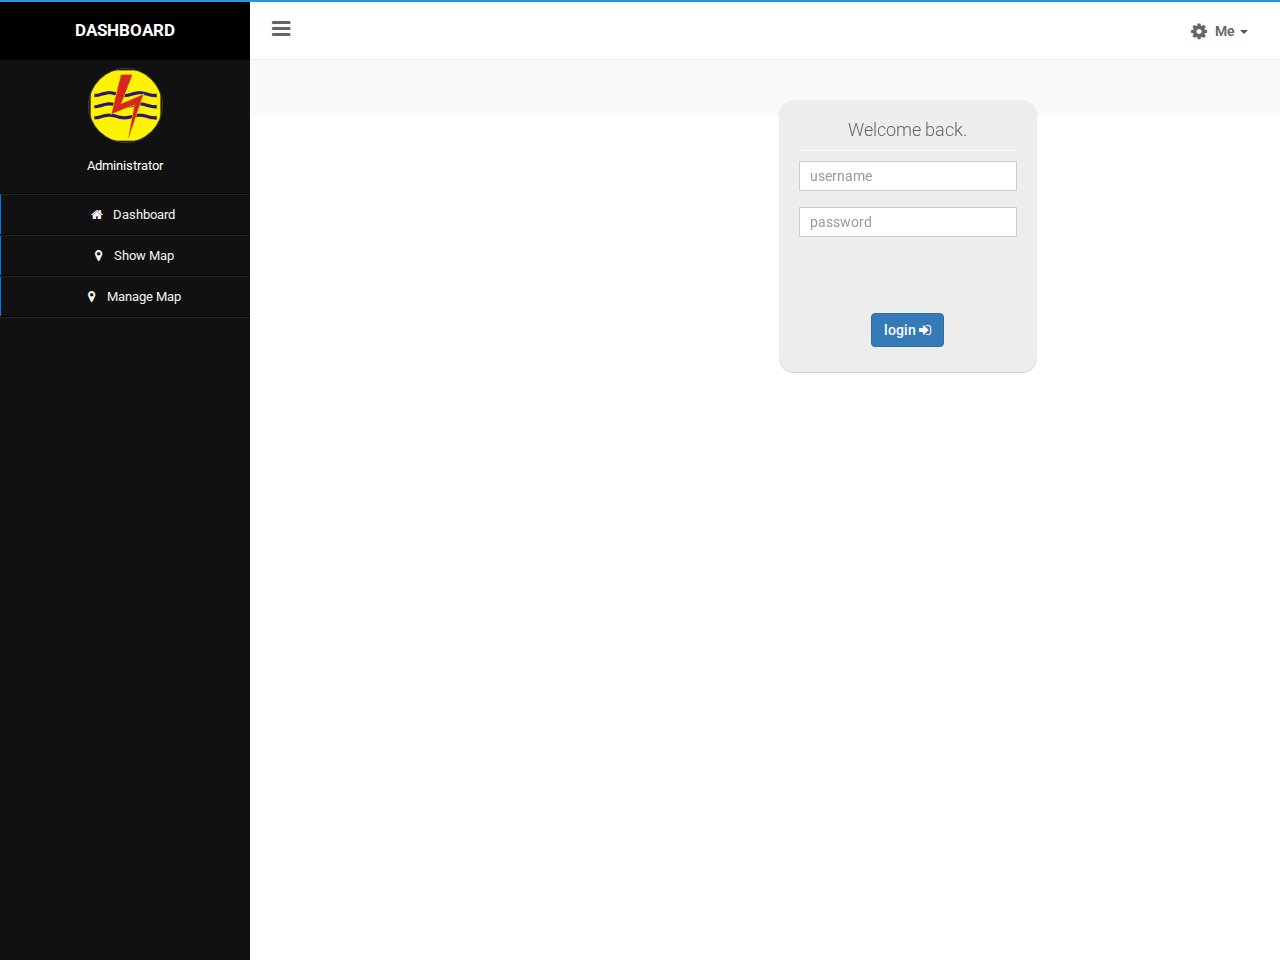
==== src/main/resources/static/index.html @ 14a0bf0b "add paging" ====
<!DOCTYPE html>
<html>
<head>
    <title>Dashboard</title>
    <link rel="stylesheet" type="text/css" href="assets/css/bootstrap.css"/>
    <link rel="stylesheet" type="text/css" href="assets/css/font-awesome.css"/>
    <link rel="stylesheet" type="text/css" href="assets/css/leaflet.css"/>
    <link rel="stylesheet" type="text/css" href="assets/css/backend/jquery.gritter.css"/>
    <link rel="stylesheet" type="text/css" href="assets/css/backend/pace-theme-minimal.css"/>
    <link rel="stylesheet" type="text/css" href="assets/css/backend/main.css"/>
    <link rel="stylesheet" type="text/css" href="assets/css/backend/skins.css"/>
    <link rel="stylesheet" type="text/css" href="assets/css/backend/jquery.gritter.css"/>
</head>
<body class="skin-dark" ng-app="myApp">

<header class="header" id="#head-nav-backend">
  <span href="index.html" class="logo">
    <big>DASHBOARD</big>
  </span>
    <nav class="navbar navbar-static-top" role="navigation">
        <a href="#" class="navbar-btn sidebar-toggle" data-toggle="offcanvas" role="button">
            <span class="sr-only">Toggle navigation</span>
            <span class="fa fa-bars fa-lg"></span>
        </a>
        <div class="navbar-right">
            <ul class="nav navbar-nav">
                <li class="dropdown profile-menu">
                    <a href="#" class="dropdown-toggle" data-toggle="dropdown">
                        <i class="fa fa-cog fa-lg"></i>
                        <span class="username">Me</span>
                        <i class="caret"></i>
                    </a>
                    <ul class="dropdown-menu box profile">
                        <li>
                            <div class="up-arrow"></div>
                        </li>
                        <li>
                            <a href="logout"><i class="fa fa-power-off"></i>Log Out</a>
                        </li>
                    </ul>
                </li>
            </ul>
        </div>
    </nav>
</header>
<div class="wrapper row-offcanvas row-offcanvas-left">
    <aside class="left-side sidebar-offcanvas">
        <section class="sidebar">
            <div class="user-panel">
                <div class="image" align="center">
                    <img src="assets/images/logopln.jpg" class="img-circle" alt="User Image" style="height:75px;width:75px;">
                </div>
                <div align="center" style="margin-top:15px;color: white;">
                    <span>Administrator</span>
                </div>
            </div>
            <ul class="sidebar-menu">
                <li class="active">
                    <a href="#dashboard">
                        <i class="fa fa-home"></i><span>Dashboard</span>
                    </a>
                </li>
                <li class="active">
                    <a href="#show_map">
                        <i class="fa fa-map-marker"></i><span>Show Map</span>
                    </a>
                </li>
                <li class="active">
                    <a href="#manage_map">
                        <i class="fa fa-map-marker"></i><span>Manage Map</span>
                    </a>
                </li>
            </ul>
        </section>
    </aside>
    <aside class="right-side">
        <section class="content">
            <div class="row">
                <div col-md-12 style="padding:15px;" ng-view></div>
            </div>
        </section>
    </aside>
</div>

</body>
<script type="text/javascript" src="assets/js/jquery-2.2.0.min.js"></script>
<script type="text/javascript" src="assets/js/bootstrap.js"></script>
<script type="text/javascript" src="assets/js/angular.min.js"></script>
<script type="text/javascript" src="assets/js/angular-route.min.js"></script>
<script type="text/javascript" src="assets/js/leaflet.js"></script>
<script type="text/javascript" src="assets/js/angular-leaflet-directive.min.js"></script>
<script type="text/javascript" src="assets/js/dirPagination.js"></script>
<script type="text/javascript" src="assets/js/backend/pace.min.js"></script>
<script type="text/javascript" src="assets/js/backend/jquery.totemticker.min.js"></script>
<script type="text/javascript" src="assets/js/backend/jquery.ba-resize.min.js"></script>
<script type="text/javascript" src="assets/js/backend/jquery.blockUI.min.js"></script>
<script type="text/javascript" src="assets/js/backend/jquery.gritter.min.js"></script>
<script type="text/javascript" src="assets/js/backend/jquery.sparkline.min.js"></script>
<script type="text/javascript" src="assets/js/backend/main.js"></script>

<script type="text/javascript" src="assets/js/app/app.js"></script>
<script type="text/javascript" src="assets/js/app/controller/login-controller.js"></script>
<script type="text/javascript" src="assets/js/app/controller/dashboard-controller.js"></script>
<script type="text/javascript" src="assets/js/app/controller/show-map-controller.js"></script>
<script type="text/javascript" src="assets/js/app/controller/manage-map-controller.js"></script>
</html>
---- src/main/resources/static/assets/css/leaflet.css ----
/* required styles */

.leaflet-map-pane,
.leaflet-tile,
.leaflet-marker-icon,
.leaflet-marker-shadow,
.leaflet-tile-pane,
.leaflet-tile-container,
.leaflet-overlay-pane,
.leaflet-shadow-pane,
.leaflet-marker-pane,
.leaflet-popup-pane,
.leaflet-overlay-pane svg,
.leaflet-zoom-box,
.leaflet-image-layer,
.leaflet-layer {
    position: absolute;
    left: 0;
    top: 0;
}
.leaflet-container {
    overflow: hidden;
    -ms-touch-action: none;
}
.leaflet-tile,
.leaflet-marker-icon,
.leaflet-marker-shadow {
    -webkit-user-select: none;
    -moz-user-select: none;
    user-select: none;
    -webkit-user-drag: none;
}
.leaflet-marker-icon,
.leaflet-marker-shadow {
    display: block;
}
/* map is broken in FF if you have max-width: 100% on tiles */
.leaflet-container img {
    max-width: none !important;
}
/* stupid Android 2 doesn't understand "max-width: none" properly */
.leaflet-container img.leaflet-image-layer {
    max-width: 15000px !important;
}
.leaflet-tile {
    filter: inherit;
    visibility: hidden;
}
.leaflet-tile-loaded {
    visibility: inherit;
}
.leaflet-zoom-box {
    width: 0;
    height: 0;
}
/* workaround for https://bugzilla.mozilla.org/show_bug.cgi?id=888319 */
.leaflet-overlay-pane svg {
    -moz-user-select: none;
}

.leaflet-tile-pane    { z-index: 2; }
.leaflet-objects-pane { z-index: 3; }
.leaflet-overlay-pane { z-index: 4; }
.leaflet-shadow-pane  { z-index: 5; }
.leaflet-marker-pane  { z-index: 6; }
.leaflet-popup-pane   { z-index: 7; }

.leaflet-vml-shape {
    width: 1px;
    height: 1px;
}
.lvml {
    behavior: url(#default#VML);
    display: inline-block;
    position: absolute;
}


/* control positioning */

.leaflet-control {
    position: relative;
    z-index: 7;
    pointer-events: auto;
}
.leaflet-top,
.leaflet-bottom {
    position: absolute;
    z-index: 1000;
    pointer-events: none;
}
.leaflet-top {
    top: 0;
}
.leaflet-right {
    right: 0;
}
.leaflet-bottom {
    bottom: 0;
}
.leaflet-left {
    left: 0;
}
.leaflet-control {
    float: left;
    clear: both;
}
.leaflet-right .leaflet-control {
    float: right;
}
.leaflet-top .leaflet-control {
    margin-top: 10px;
}
.leaflet-bottom .leaflet-control {
    margin-bottom: 10px;
}
.leaflet-left .leaflet-control {
    margin-left: 10px;
}
.leaflet-right .leaflet-control {
    margin-right: 10px;
}


/* zoom and fade animations */

.leaflet-fade-anim .leaflet-tile,
.leaflet-fade-anim .leaflet-popup {
    opacity: 0;
    -webkit-transition: opacity 0.2s linear;
    -moz-transition: opacity 0.2s linear;
    -o-transition: opacity 0.2s linear;
    transition: opacity 0.2s linear;
}
.leaflet-fade-anim .leaflet-tile-loaded,
.leaflet-fade-anim .leaflet-map-pane .leaflet-popup {
    opacity: 1;
}

.leaflet-zoom-anim .leaflet-zoom-animated {
    -webkit-transition: -webkit-transform 0.25s cubic-bezier(0,0,0.25,1);
    -moz-transition:    -moz-transform 0.25s cubic-bezier(0,0,0.25,1);
    -o-transition:      -o-transform 0.25s cubic-bezier(0,0,0.25,1);
    transition:         transform 0.25s cubic-bezier(0,0,0.25,1);
}
.leaflet-zoom-anim .leaflet-tile,
.leaflet-pan-anim .leaflet-tile,
.leaflet-touching .leaflet-zoom-animated {
    -webkit-transition: none;
    -moz-transition: none;
    -o-transition: none;
    transition: none;
}

.leaflet-zoom-anim .leaflet-zoom-hide {
    visibility: hidden;
}


/* cursors */

.leaflet-clickable {
    cursor: pointer;
}
.leaflet-container {
    cursor: -webkit-grab;
    cursor:    -moz-grab;
}
.leaflet-popup-pane,
.leaflet-control {
    cursor: auto;
}
.leaflet-dragging .leaflet-container,
.leaflet-dragging .leaflet-clickable {
    cursor: move;
    cursor: -webkit-grabbing;
    cursor:    -moz-grabbing;
}


/* visual tweaks */

.leaflet-container {
    background: #ddd;
    outline: 0;
}
.leaflet-container a {
    color: #0078A8;
}
.leaflet-container a.leaflet-active {
    outline: 2px solid orange;
}
.leaflet-zoom-box {
    border: 2px dotted #38f;
    background: rgba(255,255,255,0.5);
}


/* general typography */
.leaflet-container {
    font: 12px/1.5 "Helvetica Neue", Arial, Helvetica, sans-serif;
}


/* general toolbar styles */

.leaflet-bar {
    box-shadow: 0 1px 5px rgba(0,0,0,0.65);
    border-radius: 4px;
}
.leaflet-bar a,
.leaflet-bar a:hover {
    background-color: #fff;
    border-bottom: 1px solid #ccc;
    width: 26px;
    height: 26px;
    line-height: 26px;
    display: block;
    text-align: center;
    text-decoration: none;
    color: black;
}
.leaflet-bar a,
.leaflet-control-layers-toggle {
    background-position: 50% 50%;
    background-repeat: no-repeat;
    display: block;
}
.leaflet-bar a:hover {
    background-color: #f4f4f4;
}
.leaflet-bar a:first-child {
    border-top-left-radius: 4px;
    border-top-right-radius: 4px;
}
.leaflet-bar a:last-child {
    border-bottom-left-radius: 4px;
    border-bottom-right-radius: 4px;
    border-bottom: none;
}
.leaflet-bar a.leaflet-disabled {
    cursor: default;
    background-color: #f4f4f4;
    color: #bbb;
}

.leaflet-touch .leaflet-bar a {
    width: 30px;
    height: 30px;
    line-height: 30px;
}


/* zoom control */

.leaflet-control-zoom-in,
.leaflet-control-zoom-out {
    font: bold 18px 'Lucida Console', Monaco, monospace;
    text-indent: 1px;
}
.leaflet-control-zoom-out {
    font-size: 20px;
}

.leaflet-touch .leaflet-control-zoom-in {
    font-size: 22px;
}
.leaflet-touch .leaflet-control-zoom-out {
    font-size: 24px;
}


/* layers control */

.leaflet-control-layers {
    box-shadow: 0 1px 5px rgba(0,0,0,0.4);
    background: #fff;
    border-radius: 5px;
}
.leaflet-control-layers-toggle {
    background-image: url(images/layers.png);
    width: 36px;
    height: 36px;
}
.leaflet-retina .leaflet-control-layers-toggle {
    background-image: url(images/layers-2x.png);
    background-size: 26px 26px;
}
.leaflet-touch .leaflet-control-layers-toggle {
    width: 44px;
    height: 44px;
}
.leaflet-control-layers .leaflet-control-layers-list,
.leaflet-control-layers-expanded .leaflet-control-layers-toggle {
    display: none;
}
.leaflet-control-layers-expanded .leaflet-control-layers-list {
    display: block;
    position: relative;
}
.leaflet-control-layers-expanded {
    padding: 6px 10px 6px 6px;
    color: #333;
    background: #fff;
}
.leaflet-control-layers-selector {
    margin-top: 2px;
    position: relative;
    top: 1px;
}
.leaflet-control-layers label {
    display: block;
}
.leaflet-control-layers-separator {
    height: 0;
    border-top: 1px solid #ddd;
    margin: 5px -10px 5px -6px;
}


/* attribution and scale controls */

.leaflet-container .leaflet-control-attribution {
    background: #fff;
    background: rgba(255, 255, 255, 0.7);
    margin: 0;
}
.leaflet-control-attribution,
.leaflet-control-scale-line {
    padding: 0 5px;
    color: #333;
}
.leaflet-control-attribution a {
    text-decoration: none;
}
.leaflet-control-attribution a:hover {
    text-decoration: underline;
}
.leaflet-container .leaflet-control-attribution,
.leaflet-container .leaflet-control-scale {
    font-size: 11px;
}
.leaflet-left .leaflet-control-scale {
    margin-left: 5px;
}
.leaflet-bottom .leaflet-control-scale {
    margin-bottom: 5px;
}
.leaflet-control-scale-line {
    border: 2px solid #777;
    border-top: none;
    line-height: 1.1;
    padding: 2px 5px 1px;
    font-size: 11px;
    white-space: nowrap;
    overflow: hidden;
    -moz-box-sizing: content-box;
    box-sizing: content-box;

    background: #fff;
    background: rgba(255, 255, 255, 0.5);
}
.leaflet-control-scale-line:not(:first-child) {
    border-top: 2px solid #777;
    border-bottom: none;
    margin-top: -2px;
}
.leaflet-control-scale-line:not(:first-child):not(:last-child) {
    border-bottom: 2px solid #777;
}

.leaflet-touch .leaflet-control-attribution,
.leaflet-touch .leaflet-control-layers,
.leaflet-touch .leaflet-bar {
    box-shadow: none;
}
.leaflet-touch .leaflet-control-layers,
.leaflet-touch .leaflet-bar {
    border: 2px solid rgba(0,0,0,0.2);
    background-clip: padding-box;
}


/* popup */

.leaflet-popup {
    position: absolute;
    text-align: center;
}
.leaflet-popup-content-wrapper {
    padding: 1px;
    text-align: left;
    border-radius: 12px;
}
.leaflet-popup-content {
    margin: 13px 19px;
    line-height: 1.4;
}
.leaflet-popup-content p {
    margin: 18px 0;
}
.leaflet-popup-tip-container {
    margin: 0 auto;
    width: 40px;
    height: 20px;
    position: relative;
    overflow: hidden;
}
.leaflet-popup-tip {
    width: 17px;
    height: 17px;
    padding: 1px;

    margin: -10px auto 0;

    -webkit-transform: rotate(45deg);
    -moz-transform: rotate(45deg);
    -ms-transform: rotate(45deg);
    -o-transform: rotate(45deg);
    transform: rotate(45deg);
}
.leaflet-popup-content-wrapper,
.leaflet-popup-tip {
    background: white;

    box-shadow: 0 3px 14px rgba(0,0,0,0.4);
}
.leaflet-container a.leaflet-popup-close-button {
    position: absolute;
    top: 0;
    right: 0;
    padding: 4px 4px 0 0;
    text-align: center;
    width: 18px;
    height: 14px;
    font: 16px/14px Tahoma, Verdana, sans-serif;
    color: #c3c3c3;
    text-decoration: none;
    font-weight: bold;
    background: transparent;
}
.leaflet-container a.leaflet-popup-close-button:hover {
    color: #999;
}
.leaflet-popup-scrolled {
    overflow: auto;
    border-bottom: 1px solid #ddd;
    border-top: 1px solid #ddd;
}

.leaflet-oldie .leaflet-popup-content-wrapper {
    zoom: 1;
}
.leaflet-oldie .leaflet-popup-tip {
    width: 24px;
    margin: 0 auto;

    -ms-filter: "progid:DXImageTransform.Microsoft.Matrix(M11=0.70710678, M12=0.70710678, M21=-0.70710678, M22=0.70710678)";
    filter: progid:DXImageTransform.Microsoft.Matrix(M11=0.70710678, M12=0.70710678, M21=-0.70710678, M22=0.70710678);
}
.leaflet-oldie .leaflet-popup-tip-container {
    margin-top: -1px;
}

.leaflet-oldie .leaflet-control-zoom,
.leaflet-oldie .leaflet-control-layers,
.leaflet-oldie .leaflet-popup-content-wrapper,
.leaflet-oldie .leaflet-popup-tip {
    border: 1px solid #999;
}


/* div icon */

.leaflet-div-icon {
    background: #fff;
    border: 1px solid #666;
}
---- src/main/resources/static/assets/css/backend/pace-theme-minimal.css ----
/* This is a compiled file, you should be editing the file in the templates directory */
.pace .pace-progress {
  background: #29d;
  position: fixed;
  z-index: 2000;
  top: 0;
  left: 0;
  height: 2px;

  -webkit-transition: width 1s;
  -moz-transition: width 1s;
  -o-transition: width 1s;
  transition: width 1s;
}

.pace-inactive {
  display: none;
}

@-webkit-keyframes pace-spinner {
  0% { -webkit-transform: rotate(0deg); transform: rotate(0deg); }
  100% { -webkit-transform: rotate(360deg); transform: rotate(360deg); }
}
@-moz-keyframes pace-spinner {
  0% { -moz-transform: rotate(0deg); transform: rotate(0deg); }
  100% { -moz-transform: rotate(360deg); transform: rotate(360deg); }
}
@-o-keyframes pace-spinner {
  0% { -o-transform: rotate(0deg); transform: rotate(0deg); }
  100% { -o-transform: rotate(360deg); transform: rotate(360deg); }
}
@-ms-keyframes pace-spinner {
  0% { -ms-transform: rotate(0deg); transform: rotate(0deg); }
  100% { -ms-transform: rotate(360deg); transform: rotate(360deg); }
}
@keyframes pace-spinner {
  0% { transform: rotate(0deg); transform: rotate(0deg); }
  100% { transform: rotate(360deg); transform: rotate(360deg); }
}
---- src/main/resources/static/assets/css/backend/main.css ----
/* FONT */
/*@import url(http://fonts.googleapis.com/css?family=Open+Sans:400,300,600,700);*/

/* GENERAL STYLE */
html,
body {
	overflow-x: hidden !important;
	font-family: 'Open Sans', sans-serif;
	min-height: 100%;
	background: #f9f9f9;
}

a {
	color: #428bca;
}

a:hover,
a:active,
a:focus {
	outline: none;
	text-decoration: none;
	color: #72afd2;
}

/* LAYOUT */
.wrapper {
	min-height: 100%;
}

.wrapper:before,
.wrapper:after {
	display: table;
	content: " ";
}

.wrapper:after {
	clear: both;
}

body .header,
body .navbar {
	position: fixed;
}

body .wrapper {
	margin-top: 60px;
}

/* HEADER */
body .header {
	position: absolute;
	top: 0;
	left: 0;
	right: 0;
}

/* NAVBAR */
body .navbar {
	background: #ffffff;;
	left: 0;
	right: 0;
}

/* LEFT & RIGHT SIDE */
.left-side,
.right-side {
	min-height: 90.5%;
	display: block;
}

.left-side {
	position: absolute;
	width: 250px;
	top: 0;
	z-index: 999;
	font-size: 0.9em;
}

.right-side {
	background-color: #f9f9f9;
	color: #666666;
	margin-left: 250px;
	overflow: hidden;
}

/* UTILITY */
/* H1 - H6 font */
h1,
h2,
h3,
h4,
h5,
h6,
.h1,
.h2,
.h3,
.h4,
.h5,
.h6 {
	font-weight: 300;
}

.page-header {
	margin: 10px 0 20px 0;
	font-size: 22px;
}

.page-header > small {
	color: #666;
	display: block;
	margin-top: 5px;
}

.sort-highlight {
	background: #f4f4f4;
	border: 1px dashed #dddddd;
	margin-bottom: 10px;
}

.padding {
	padding: 10px;
}

.margin {
	margin: 10px;
}

.inline{
	display: inline;
	width: auto;
}

/* BACKGROUND COLORS */
.bg-red, .bg-yellow, .bg-aqua, .bg-blue, .bg-light-blue, .bg-green, .bg-navy, .bg-teal, .bg-olive, .bg-lime, .bg-orange, .bg-fuchsia, .bg-purple, .bg-maroon, bg-gray, bg-black, .bg-red a, .bg-yellow a, .bg-aqua a, .bg-blue a, .bg-light-blue a, .bg-green a, .bg-navy a, .bg-teal a, .bg-olive a, .bg-lime a, .bg-orange a, .bg-fuchsia a, .bg-purple a, .bg-maroon a, bg-gray a, .bg-black a {
	color: #f9f9f9 !important;
}
.bg-white, .bg-white a {
	color: #999999 !important;
}
.bg-red {
	background-color: #f56954 !important;
}
.bg-yellow {
	background-color: #f39c12 !important;
}
.bg-aqua {
	background-color: #00c0ef !important;
}
.bg-blue {
	background-color: #0073b7 !important;
}
.bg-light-blue {
	background-color: #3c8dbc !important;
}
.bg-green {
	background-color: #00a65a !important;
}
.bg-navy {
	background-color: #001f3f !important;
}
.bg-teal {
	background-color: #39cccc !important;
}
.bg-olive {
	background-color: #3d9970 !important;
}
.bg-lime {
	background-color: #01ff70 !important;
}
.bg-orange {
	background-color: #ff851b !important;
}
.bg-fuchsia {
	background-color: #f012be !important;
}
.bg-purple {
	background-color: #932ab6 !important;
}
.bg-maroon {
	background-color: #85144b !important;
}
.bg-gray {
	background-color: #eaeaec !important;
}
.bg-black {
	background-color: #222222 !important;
}

/* TEXT COLORS */
.text-red {
	color: #f56954 !important;
}
.text-yellow {
	color: #f39c12 !important;
}
.text-aqua {
	color: #00c0ef !important;
}
.text-blue {
	color: #0073b7 !important;
}
.text-light-blue {
	color: #3c8dbc !important;
}
.text-green {
	color: #00a65a !important;
}
.text-navy {
	color: #001f3f !important;
}
.text-teal {
	color: #39cccc !important;
}
.text-olive {
	color: #3d9970 !important;
}
.text-lime {
	color: #01ff70 !important;
}
.text-orange {
	color: #ff851b !important;
}
.text-fuchsia {
	color: #f012be !important;
}
.text-purple {
	color: #932ab6 !important;
}
.text-maroon {
	color: #85144b !important;
}
.text-gray {
	color: #666666 !important;
}
.text-black {
	color: #222222 !important;
}

.hide {
	display: none !important;
}

.fixed {
	position: fixed !important;
}

.no-border {
	border: 0px !important;
}

.no-padding {
	padding: 0px !important;
}

.no-margin {
	margin: 0px !important;
}

.no-padding-right {
	padding-right: 0px !important;
}

.no-padding-left {
	padding-left: 0px !important;
}

.no-margin-right {
	margin-right: 0px !important;
}

.no-margin-left {
	margin-left: 0px !important;
}

.no-shadow {
	box-shadow: none !important;
}

.table-striped > tbody > tr:nth-child(odd) > td,
.table-striped > tbody > tr:nth-child(odd) > th {
	background-color: #f3f4f5;
}

table .text-center td,
table .text-center th {
	text-align: center;
}

.loading {
	border-image: none;
	border-radius: 10px 10px 10px 10px;
	border-right: 2px solid rgba(0, 0, 0, 0);
	border-color: rgba(0, 0, 0, 0.4) rgba(0, 0, 0, 0) rgba(0, 0, 0, 0) rgba(0, 0, 0, 0.4);
	border-style: solid;
	border-width: 2px;
	margin-left: 40%;
	display: block;
	width: 14px;
	height: 14px;
	z-index: 2000;
	-moz-border-bottom-colors: none;
	-moz-border-left-colors: none;
	-moz-border-right-colors: none;
	-moz-border-top-colors: none;
	-webkit-animation: pace-spinner 400ms linear infinite;
	-moz-animation: pace-spinner 400ms linear infinite;
	-ms-animation: pace-spinner 400ms linear infinite;
	-o-animation: pace-spinner 400ms linear infinite;
	animation: pace-spinner 400ms linear infinite;
}

/* HEADER */
body > .header {
	position: relative;
	max-height: 100px;
	z-index: 1000;
}

body > .header .logo {
	float: left;
	line-height: 60px;
	padding: 0 10px;
	width: 250px;
	height: 60px;
	display: block;
	position: fixed;
	min-width: 250px;
	min-height: 60px;
	margin-right: auto;
	margin-left: auto;
	text-align: center;
	display: table-cell;
	vertical-align: middle;
	color: white;
	font-weight: bold;
}

body > .header .navbar {
	height: 60px;
	margin-bottom: 0;
	margin-left: 250px;
}

body > .header .navbar .sidebar-toggle {
	float: left;
	padding: 8px 5px;
	margin-top: 10px;
	margin-left: 16px;
	background-color: transparent;
	background-image: none;
	border: 1px solid transparent;
	border-radius: 0 !important;
	font-size: 16px;
}

/* NAVBAR */
.navbar {
	border-bottom: 1px solid #eee;
}

.navbar .nav a,
.navbar .sidebar-toggle .fa-bars {
	color: #666666;
}

.navbar-nav {
	margin: 14px 56px 0 0;
}

.navbar .navbar-right {
	background-color: #fff;
	padding-left: 15px;
	height: 55px;
	margin-right: 15px;
}

.navbar .navbar-right > .nav {
	margin-right: 10px;
}

.navbar-right .username {
	padding-left: 5px;
}

.navbar-right .nav .caret {
	border-bottom-color: #555555;
	border-top-color: #555555;
}

.navbar-menu,
.profile-menu {
	position: absolute;
	background-color: #fff;
}

.navbar-right ul.navbar-nav > li > a {
	background: none;
	margin-right: 0;
	font-size: 0.9em;
}

.navbar-right ul.navbar-nav > li.navbar-menu > a,
.navbar-right ul.navbar-nav > li.profile-menu > a {
	padding: 7px;
	font-size: 1em;
	font-weight: 600;
}

.navbar-right ul.navbar-nav > li {
	margin-right: 16px;
}

.navbar-right ul.navbar-nav > li.profile-menu {
	margin-right: 0;
}

.navbar-right ul.navbar-nav > li > a:hover,
.navbar-right ul.navbar-nav > li > a:focus {
	background: #f1f2f7;
}

ul.navbar-nav > li .badge {
	background: #ff2d55;
	border-radius: 9px;
	font-size: 12px !important;
	font-weight: 400;
	text-align: center;
	padding: 3px 5px;
	z-index: 100;
	min-width: 18px;
	height: 18px;
}

ul.navbar-nav > li.navbar-menu .badge {
	position: absolute;
	right: -6px;
	top: 0px;
}

ul.navbar-nav > li > a {
	color: #8e8e93;
	padding: 2px 6px;
	margin-right: 15px;
}

ul.navbar-nav > li > a:hover,
ul.navbar-nav > li > a:focus {
	background: transparent !important;
}

.navbar-nav li.navbar-menu .up-arrow,
.navbar-nav li.profile-menu .up-arrow {
	border-style: solid;
	border-width: 0 9px 9px;
	height: 0;
	margin-top: 0;
	opacity: 0;
	position: absolute;
	width: 0;
	z-index: 10;
	margin-top: 10px;
	opacity: 1;
	border-color: transparent transparent #007aff;
	border-bottom-color: #007aff !important;
	border-top-color: #007aff !important;
}

.navbar-nav li.navbar-menu .up-arrow {
	right: 96px;
	top: -18px;
}

.navbar-nav li.profile-menu .up-arrow {
	right: 30px;
	top: -18px;
}

ul.navbar-nav .open .dropdown-menu {
	position: absolute;
	background-color: #fff;
}

ul.navbar-nav li.navbar-menu .dropdown-menu {
	float: right;
	right: -90px;
	left: auto;
}

.dropdown-menu.box {
	max-width: 300px !important;
	min-width: 160px !important;
	top: 46px;
	width: 235px !important;
	padding: 0;
	box-shadow: 0 2px 5px rgba(0, 0, 0, 0.176) !important;
	border: none !important;
	border-radius: 4px;
}

.dropdown-menu.box li p {
	margin: 0;
	padding: 10px;
	margin: 0;
	font-size: 0.9em;
}

.dropdown-menu > li > a {
	color: #797979;
}

.dropdown-menu.box li a {
	border-bottom: 1px solid #ebebeb !important;
	font-size: 0.9em;
	list-style: none;
	padding: 10px 10px !important;
	width: 100%;
	display: inline-block;
}

.dropdown-menu.box li a:hover {
	background-color: #f7f8f9 !important;
	color: #2e2e2e;
}

.dropdown-menu.box li a .fa {
	display: inline-block;
	width: 2em;
	text-align: center;
}

.dropdown-menu.box li.footer a {
	background: #efefef;
	text-align: center;
}

.dropdown-menu.box li.footer a:hover {
	color: #828293;
	border: none !important;
}

.dropdown-menu.task .task-info .task-desc {
	font-size: 13px;
	font-weight: normal;
}

.dropdown-menu.task .task-info .task-percent {
	display: inline-block;
	float: right;
	font-size: 13px;
	padding-left: 10px;
	margin-top: -4px;
}

.dropdown-menu.box .progress {
	margin-bottom: 0 !important;
	height: 10px;
}

.dropdown-menu.inbox li a .photo img {
	border-radius: 50%;
	border: 1px solid #ddd;
	float: left;
	height: 40px;
	margin-right: 4px;
	width: 40px;
}

.dropdown-menu.inbox li a .subject {
	display: block;
}

.dropdown-menu.inbox li a .subject .from {
	font-size: 12px;
	font-weight: 600;
}

.dropdown-menu.inbox li a .subject .time {
	font-size: 11px;
	font-style: italic;
	position: absolute;
	right: 5px;
}

.dropdown-menu.inbox li a .message {
	display: block !important;
	font-size: 11px;
	overflow-x: hidden;
}

.dropdown-menu.notification li a .time {
	font-size: 11px;
	font-style: italic;
}

.navbar-right ul.navbar-nav > li .dropdown-menu.profile {
	width: 200px !important;
}

.navbar-nav li.profile-menu .dropdown-menu {
	float: right;
	right: 0;
	left: auto;
}

.dropdown-menu .box .profile > li {
	float: left;
	text-align: left;
	width: 100%;
}

.dropdown-menu .box .profile > li > a {
	border-bottom: 1px solid #ebebeb !important;
	list-style: none;
	padding: 10px 10px !important;
	width: 100%;
	display: inline-block;
	font-size: 0.9em !important;
}

.dropdown-menu .box .profile > li > a:hover {
	background-color: #f7f8f9 !important;
	color: #2e2e2e;
}

.dropdown-menu.box.profile > li > a > i {
	font-size: 17px;
	display: inline-block;
	padding-right: 10px;
}

/* SIDEBAR */
.sidebar {
	margin-bottom: 5px;
}

.user-panel {
	padding: 8px 25px 0 25px;
}

.user-panel:before,
.user-panel:after {
	display: table;
	content: " ";
}

.user-panel:after {
	clear: both;
}

.user-panel > .image > img {
	width: 45px;
	height: 45px;
}

.user-panel > .info {
	font-weight: 400;
	padding: 5px 5px 5px 15px;
	line-height: 1;
}

.user-panel > .info > p {
	margin-bottom: 9px;
}

.user-panel > .info > a {
	text-decoration: none;
	padding-right: 5px;
	margin-top: 3px;
	font-size: 11px;
	font-weight: normal;
}

.user-panel > .info > a > .fa {
	margin-right: 3px;
}

.sidebar-form {
	border-radius: 2px;
	margin: 12px 17px;
}

.sidebar-form input {
	font-size: 1em;
}

.sidebar-form input[type="text"],
.sidebar-form .btn {
	box-shadow: none;
	height: 35px;
	outline: none;
}

.sidebar-form input[type="text"] {
	border-top-left-radius: 2px !important;
	border-top-right-radius: 0 !important;
	border-bottom-right-radius: 0 !important;
	border-bottom-left-radius: 2px !important;
}

.sidebar-form input:focus {
	box-shadow: none;
	border-color: transparent !important;
}


.sidebar-form input[type="text"]:focus,
.sidebar-form input[type="text"]:focus + .input-group-btn .btn {
	border: 0;
}

.sidebar-form input[type="text"]:focus + .input-group-btn .btn {
	border-left: 0;
}

.sidebar-form .btn {
	border-top-left-radius: 0 !important;
	border-top-right-radius: 2px !important;
	border-bottom-right-radius: 2px !important;
	border-bottom-left-radius: 0 !important;
	border-left: 0;
}

.sidebar .sidebar-form .input-group-btn > .btn {
	margin-left: 0;
}

.sidebar .sidebar-menu {
	list-style: none;
	margin: 0;
	padding: 0;
	margin-top: 20px;
}

.sidebar .sidebar-menu .badge {
	font-weight: 400;
	font-size: 0.9em;
	padding: 3px 6px;
	margin: 2px 4px;
}

.sidebar .sidebar-menu > li {
	margin: 0;
	padding: 0;
}

.sidebar .sidebar-menu > li > a {
	padding: 12px 10px 12px 15px;
	display: block;
}

.sidebar .sidebar-menu > li > a > .fa {
	display: inline-block;
	width: 2.5em;
	text-align: center;
}

.sidebar .sidebar-menu > li > a > .fa-angle-left,
.sidebar .sidebar-menu > li > a > .fa-angle-down {
	padding-top: 3px;
}

.sidebar .sidebar-menu > li > ul > li > a > .fa-angle-left,
.sidebar .sidebar-menu > li > ul > li > a > .fa-angle-down {
	padding-top: 3px;
	margin-right: 15px;
}

.sidebar .sidebar-menu .sub-menu {
	display: none;
	list-style: none;
	padding: 0;
	margin: 0;
}

.sidebar .sidebar-menu .sub-menu > li {
	margin: 0px;
}

.sidebar .sidebar-menu .sub-menu > li:first-child {
	padding-top: 6px;
}

.sidebar .sidebar-menu .sub-menu > li:last-child {
	padding-bottom: 6px;
}

.sidebar .sidebar-menu .sub-menu > li > a {
	padding: 6px 5px 6px 36px;
	display: block;
	margin: 0px 0px;
	font-size: 0.98em;
}

.sidebar .sidebar-menu .sub-menu > li .sub-menu > li > a {
	padding: 6px 5px 6px 40px;
}

/* COLLAPSE SIDEBAR */
.left-side.collapse-left {
	width: 50px;
}

.left-side.collapse-left > .sidebar > ul.sidebar-menu > li > a > .fa {
	font-size: 1.4em;
	width: 1em;
}

.left-side.collapse-left > .sidebar > .user-panel,
.left-side.collapse-left > .sidebar > .sidebar-form,
.left-side.collapse-left > .sidebar > ul.sidebar-menu > li > a > span,
.left-side.collapse-left > .sidebar > ul.sidebar-menu > li.menu > a > span,
.left-side.collapse-left > .sidebar > ul.sidebar-menu > li > a > small,
.left-side.collapse-left > .sidebar > ul.sidebar-menu > li.menu > a > small,
.left-side.collapse-left > .sidebar > ul.sidebar-menu > li > a > .fa-angle-left,
.left-side.collapse-left > .sidebar > ul.sidebar-menu > li.menu > a > .fa-angle-left,
.left-side.collapse-left > .sidebar > ul.sidebar-menu > li > a > .fa-angle-down,
.left-side.collapse-left > .sidebar > ul.sidebar-menu > li.menu > a > .fa-angle-down {
	display: none;
}

.left-side.collapse-left > .sidebar > ul.sidebar-menu > li.menu > ul.sub-menu {
	position: absolute;
	margin-top: -46px;
	margin-left :50px;
	width: auto;
	z-index: 999;
	min-width: 250px;
}

.left-side.collapse-left > .sidebar > ul.sidebar-menu > li.menu > ul.sub-menu > li > a {
	padding-left: 10px;
}

/* CONTENT */
.right-side > .content-header {
	padding: 15px 20px 1px 25px;
	background: #f1f1f1;
	box-shadow: none;
}

.right-side > .content-header > span {
	margin: 0;
	font-size: 2em;
	font-weight: 300;
	text-transform: uppercase;
}

.right-side > .content-header > .fa {
	font-size: 4em;
	text-align: center;
	margin: 0;
	width: 1.2em;
	height: 1.2em;
	margin-right: 10px;
	float: left;
	line-height: 1.2em;
}

.right-side > .content-header > .breadcrumb {
	background: transparent;
	margin-top: 0;
	padding: 0;
	font-size: 0.9em;
	font-weight: 300;
	text-transform: uppercase;
}

.right-side > .content-header > .breadcrumb > li > a {
	color: #666666;
}

.right-side > .content-header > .breadcrumb > li > a:hover {
	color: #000000;
}

.right-side > .content-header > .breadcrumb > li + li:before {
	content: "\002f \0020";
	color: #000000;
}

.right-side > .content {
	padding: 0px 25px 25px 25px;
	background: #f9f9f9;
}

/* MEDIA QUERIES */
@media screen and (max-width: 992px) {
	.relative {
		position: relative;
	}
	.row-offcanvas-left .sidebar-offcanvas {
		left: -250px;
	}
	.row-offcanvas-right .sidebar-offcanvas {
		right: -250px;
	}
	.row-offcanvas-left.active {
		left: 250px;
	}
	.row-offcanvas-right.active {
		right: 250px;
	}
	.right-side {
		margin-left: 0;
	}
}

@media screen and (min-width: 992px) {
	.left-side {
		top: 60px;
	}
	.left-side.collapse-left {
		/*left: -250px;*/
	}
	.right-side.strech {
		margin-left: 50px;
	}
	.right-side.strech > .content-header {
		margin-top: 0px;
	}
}

@media screen and (width: 992px) {
	.left-side {
		top: 0px !important;
	}
}

@media screen and (max-width: 768px) {
	.navbar .navbar-right {
		float: right;
	}
	.navbar .navbar-nav {
		float: left;
	}
	.navbar .navbar-nav > li {
		float: left;
	}
	.navbar-nav > li > a {
		padding-top: 15px;
		padding-bottom: 15px;
		line-height: 20px;
	}
	.right-side > .content-header > .breadcrumb {
		position: relative;
		top: 0;
		right: 0;
		float: none;
	}
	.ticker {
		display: none;	
	}
}

@media screen and (max-width: 560px) {
	body > .header {
		position: fixed;
	}
	body > .header .navbar {
		margin: 0;
	}
	body > .header .logo,
	body > .header .navbar {
		width: 100%;
		float: right;
		position: relative !important;
	}
	body > .wrapper {
		margin-top: 120px !important;
	}
}

@media screen and (max-width: 360px) {
	.navbar-menu,
	.grid .grid-header > .grid-tools {
		display: none !important;
	}
}

@media print {
	.no-print {
		display: none;
	}	
	.left-side,
	.header,
	.content-header {
		display: none;
	}
	.right-side {
		margin: 0 auto;
	}
	.invoice {
		padding-top: 0px !important;
		margin-top: 0px !important;
	}
}

/*
 * COMPONENT
 */

/* NEWS TICKER */
.ticker {
	color: #999;
	float: left;
	height: 60px;
	width: 100%;
	position: absolute;
	line-height: 60px;
	margin-left: 60px;
	text-overflow: clip;
	white-space: nowrap;
	overflow: hidden;
	z-index: -1;
}

.ticker div {
	display: inline-block;
}

.ticker strong {
	float: left;
	display: inline;
	line-height: 60px;
	margin-right: 10px;
}

.ticker ul {
	margin-bottom: 0px;
}

.ticker li {
	height: 60px;
	list-style: none;
}

/* SCROLL TO TOP */
.scroll-to-top {
	background: url(../img/scroll-to-top.png) no-repeat;
	position: fixed;
	cursor: pointer;
	bottom: 24px;
	right: 20px;
	width: 35px;
	height: 35px;
	display: none;
	z-index: 999;
}

/* DASHBOARD */
.grid.widget .grid-body {
	padding: 5px 5px 5px 5px;
}

.widget .title {
	display: block;
	text-align: center;
	font-weight: 600;
}

.widget .value {
	display: block;
	text-align: center;
	font-size: 2em;
	margin: 10px 0;
}

.widget .chart {
	display: block;
	text-align: center;
	margin-bottom: 2px;
}

.current-stat h3 {
	margin-top: 10px;
}

.current-stat .grid {
	box-shadow: none;
}

.current-stat span {
	display: block;
	width: 100%;
}

.stat h4 {
	margin: 0px;
	font-weight: 400;
	padding-bottom: 10px;
}

.stat h4 small {
	color: #ffffff;
	line-height: 1.5em;
}

.stat .footer {
	padding: 15px 20px 5px 20px;
	background: rgba(1, 1, 1, 0.1);
}

.stat .footer h4 {
	font-size: 1.2em;
}

.box-profile .grid-body {
	margin: 0px !important;
}

.box-profile img {
	display: block;
	width: 150px;
	margin: 10px auto;
	border: 10px solid rgba(1, 1, 1, 0.1);
}

.box-profile h3 {
	display: block;
	text-align: center;
	font-weight: 400;
	color: #ffffff !important;
}

.box-profile span {
	display: block;
	text-align: center;
	line-height: 1.5em;
	margin-bottom: 12px;
}

.box-profile .footer {
	cursor: pointer;
}

.box-profile .footer .col-xs-4 {
	background-color: rgba(1, 1, 1, 0.1);
}

.box-profile .footer .col-xs-4:hover {
	background-color: rgba(1, 1, 1, 0.15);
}

.box-profile .footer h3 {
	padding: 15px 0px 10px 0px;
	margin: 0px;
	font-weight: 300;
}

.box-profile .footer h3 .fa {
	font-size: 1em;
	display: block;
	margin-bottom: 2px;
}

.work-progress span.title,
.work-progress span.sub-title {
	display: block;
	width: 100%;
}

.work-progress .title .pull-right {
	font-size: 1em;
}

.work-progress span.sub-title {
	font-size: 1.2em !important;
}

.work-progress table td {
	padding: 15px 10px !important;
	border: none !important;
}

.box-calendar .date {
	display: block;
	text-align: center;
	font-size: 20em;
	font-weight: 300;
	line-height: 1em;
}

.box-calendar hr {
	border-color: #cccccc;
}

.box-calendar .notification {
	font-size: 2em;
	font-weight: 300;
	text-align: center;
	display: block;
	margin: 10px 0;
}

.box-calendar .notification .fa {
	padding-right: 10px;
}

.box-calendar .datetimepicker {
	font-size: 1em;
	display: block;
	width: 100%;
	padding: 20px;
}

.box-calendar .datetimepicker table {
	margin: 15px auto;
}

.box-calendar .datetimepicker table thead tr:last-child th {
	padding-top: 20px;
}

.box-calendar .datetimepicker table thead th.switch {
	font-size: 2em;
	font-weight: 400;
}

.box-calendar .datetimepicker table thead th.dow {
	font-weight: 600;
}

.box-calendar .datetimepicker td {
	padding: 5px 15px;
}

.box-calendar .datetimepicker td.day:hover {
	border-radius: 0px;
}

.box-calendar .datetimepicker span.year.active,
.box-calendar .datetimepicker span.month.active,
.box-calendar .datetimepicker td.day.active {
	background: #932ab6;
	border-radius: 0px;
}

.box-calendar .datetimepicker span.year.active:hover,
.box-calendar .datetimepicker span.month.active:hover,
.box-calendar .datetimepicker td.day.active:hover {
	background: #932af6;
	border-radius: 0px;
}

.weather h3.title {
	margin: 0px;
	color: #ffffff !important;
	padding: 20px;
	font-weight: 300;
}

.weather h3.title .pull-right {
	font-size: 1.5em;
	font-weight: 600;
}

.weather h3.title .fa {
	padding-right: 10px;
}

.weather .weather-icon {
	display: block;
	margin: 15px auto;
}

.weather .footer {
	text-align: center;
	font-weight: 600;
	background: rgba(1, 1, 1, 0.1);
}

.weather .footer .row {
	margin: 0px;
	padding: 5px 0;
	cursor: pointer;
}

.weather .footer .weather-icon {
	margin: 5px auto;
}

.visitor h3 {
	margin: 0px;
	padding: 20px;
}

.visitor .chart {
	margin: 24px auto;
}

.visitor .footer {
	text-align: center;
	font-weight: 600;
}

.visitor .footer .row {
	margin: 0px;
	padding: 5px 0;
	cursor: pointer;
}

.visitor .footer span.os {
	margin-top: 10px;
	display: block;
}

.visitor .footer span.percent {
	display: block;
	font-size: 2em;
	font-weight: 300;
}

.visitor .footer .blue {
	border-top: 5px solid rgba(52, 152, 219, 1);
}

.visitor .footer .green {
	border-top: 5px solid rgba(46, 204, 113, 1);
}

.visitor .footer .red {
	border-top: 5px solid rgba(231, 76, 60, 1);
}

.visitor .footer .yellow {
	border-top: 5px solid rgba(241, 196, 15, 1);
}

.jqstooltip {
	box-sizing: content-box;
}

/* UI GENERAL */
.label {
	font-weight: 400;
}

.badge {
	font-size: 0.9em;
	font-weight: 400;
	padding: 4px 10px;
}

.popover-content {
	font-size: 0.9em;
}

/* BUTTONS */
.btn {
	font-weight: 500;
	font-size: 1em;
	/*border-radius: 0;*/
	margin-bottom: 5px;
}

.input-group-btn {
	font-size: 1.1em;
}

.input-group .dropdown-menu,
.btn-group .dropdown-menu {
	margin-top: -5px;
}

.input-group-btn:first-child>.btn,
.input-group-btn:first-child>.btn-group {
	margin-right: 0px;
}

.input-group-btn>.btn+.btn {
	margin-left: -4px;
}

.btn-radius {
	border-radius: 3px !important;
}

.btn-group-vertical .btn {
	border-radius: 0px !important;
	margin-bottom: 0px;
}

.dropdown-menu li a {
	font-size: 0.9em;
}

/* SOCIAL BUTTON */
.btn-facebook .fa,
.btn-twitter .fa,
.btn-google-plus .fa,
.btn-youtube .fa,
.btn-linkedin .fa,
.btn-pinterest .fa,
.btn-flickr .fa,
.btn-tumblr .fa,
.btn-vk .fa,
.btn-vimeo-square .fa {
	width: 1em;
	height: 1em;
	text-align: center;
}

.btn-facebook.social,
.btn-twitter.social,
.btn-google-plus.social,
.btn-youtube.social,
.btn-linkedin.social,
.btn-pinterest.social,
.btn-flickr.social,
.btn-tumblr.social,
.btn-vk.social,
.btn-vimeo-square.social {
	color: #333333 !important;
}

.btn-facebook.color {
	color: #3b5998 !important;
}
.btn-twitter.color {
	color: #00aced !important;
}
.btn-google-plus.color {
	color: #dd4b39 !important;
}
.btn-youtube.color {
	color: #bb0000 !important;
}
.btn-linkedin.color {
	color: #007bb6 !important;
}
.btn-pinterest.color {
	color: #cb2027 !important;
}
.btn-flickr.color {
	color: #ff0084 !important;
}
.btn-tumblr.color {
	color: #32506d !important;
}
.btn-vk.color {
	color: #45668e !important;
}
.btn-vimeo-square.color {
	color: #aad450 !important;
}

.btn.background {
	color: #ffffff;
}
.btn-facebook.background {
	background-color: #3b5998 !important;
}
.btn-twitter.background {
	background-color: #00aced !important;
}
.btn-google-plus.background {
	background-color: #dd4b39 !important;
}
.btn-youtube.background {
	background-color: #bb0000 !important;
}
.btn-linkedin.background {
	background-color: #007bb6 !important;
}
.btn-pinterest.background {
	background-color: #cb2027 !important;
}
.btn-flickr.background {
	background-color: #ff0084 !important;
}
.btn-tumblr.background {
	background-color: #32506d !important;
}
.btn-vk.background {
	background-color: #45668e !important;
}
.btn-vimeo-square.background {
	background-color: #aad450 !important;
}

/* GRID */
.col {
	padding: 10px 20px;
	margin-bottom: 10px;
	background: #fff;
	color: #666666;
	text-align: center;
	font-weight: 400;
	box-shadow: 0px 1px 4px rgba(0, 0, 0, 0.1);
}

.row h3 {
	color: #666666;
}

.row.grid {
	margin-left: 0;
}

.grid {
	position: relative;
	width: 100%;
	background: #fff;
	color: #666666;
	border-radius: 2px;
	margin-bottom: 25px;
	box-shadow: 0px 1px 4px rgba(0, 0, 0, 0.1);
}

.grid .grid-header {
	position: relative;
	border-bottom: 1px solid #ddd;
	padding: 15px 10px 10px 20px;
}

.grid .grid-header:before,
.grid .grid-header:after {
	display: table;
	content: " ";
}

.grid .grid-header:after {
	clear: both;
}

.grid .grid-header span,
.grid .grid-header > .fa {
	display: inline-block;
	margin: 0;
	font-weight: 300;
	font-size: 1.5em;
	float: left;
}

.grid .grid-header span {
	padding: 0 5px;
}

.grid .grid-header > .fa {
	padding: 5px 10px 0 0;
}

.grid .grid-header > .grid-tools {
	padding: 4px 10px;
}

.grid .grid-header > .grid-tools a {
	color: #999999;
	padding-left: 10px;
	cursor: pointer;
}

.grid .grid-header > .grid-tools a:hover {
	color: #666666;
}

.grid .grid-body {
	padding: 15px 20px 15px 20px;
	font-size: 0.9em;
	line-height: 1.9em;
}

.grid .full {
	padding: 0 !important;
}

.grid .transparent {
	box-shadow: none !important;
	margin: 0px !important;
	border-radius: 0px !important;
}

.grid.top.black > .grid-header {
	border-top-color: #000000 !important;
}

.grid.bottom.black > .grid-body {
	border-bottom-color: #000000 !important;
}

.grid.top.blue > .grid-header {
	border-top-color: #007be9 !important;
}

.grid.bottom.blue > .grid-body {
	border-bottom-color: #007be9 !important;
}

.grid.top.green > .grid-header {
	border-top-color: #00c273 !important;
}

.grid.bottom.green > .grid-body {
	border-bottom-color: #00c273 !important;
}

.grid.top.purple > .grid-header {
	border-top-color: #a700d3 !important;
}

.grid.bottom.purple > .grid-body {
	border-bottom-color: #a700d3 !important;
}

.grid.top.red > .grid-header {
	border-top-color: #dc1200 !important;
}

.grid.bottom.red > .grid-body {
	border-bottom-color: #dc1200 !important;
}

.grid.top.orange > .grid-header {
	border-top-color: #f46100 !important;
}

.grid.bottom.orange > .grid-body {
	border-bottom-color: #f46100 !important;
}

.grid.no-border > .grid-header {
	border-bottom: 0px !important;
}

.grid.top > .grid-header {
	border-top-width: 4px !important;
	border-top-style: solid !important;
}

.grid.bottom > .grid-body {
	border-bottom-width: 4px !important;
	border-bottom-style: solid !important;
}

/* GROUP LIST */
.dd {
	position: relative;
	display: block;
	margin: 0;
	padding: 0;
	max-width: 600px;
	list-style: none;
	line-height: 20px;
}

.dd-list {
	display: block;
	position: relative;
	margin: 0;
	padding: 0;
	list-style: none;
}

.dd-list .dd-list {
	padding-left:
		30px;
}
.
dd-collapsed .dd-list {
	display: none;
}

.dd-item,
.dd-empty,
.dd-placeholder {
	display: block;
	position: relative;
	margin: 0;
	padding: 0;
	min-height: 20px;
	line-height: 20px;
}

.dd-handle {
	display: block;
	height: 30px;
	margin: 5px 0;
	padding: 5px 10px;
	color: #333333;
	text-decoration: none;
	font-weight: 600;
	border: 1px solid #ccc;
	background: #fafafa;
	background: -webkit-linear-gradient(top, #fafafa 0%, #eee 100%);
	background:    -moz-linear-gradient(top, #fafafa 0%, #eee 100%);
	background:         linear-gradient(top, #fafafa 0%, #eee 100%);
	-webkit-border-radius: 3px;
	        border-radius: 3px;
	box-sizing: border-box;
	-moz-box-sizing: border-box;
}

.dd-handle:hover {
	color: #666666;
	background: #f4f4f4;
}

.dd-item > button {
	display: block;
	position: relative;
	cursor: pointer;
	float: left;
	width: 25px;
	height: 20px;
	margin: 5px 0;
	padding: 0;
	text-indent: 100%;
	white-space: nowrap;
	overflow: hidden;
	border: 0;
	background: transparent;
	font-size: 12px;
	line-height: 1;
	text-align: center;
	font-weight: bold;
}

.dd-item > button:before {
	content: '+';
	display: block;
	position: absolute;
	width: 100%;
	text-align: center;
	text-indent: 0;
}

.dd-item > button[data-action="collapse"]:before {
	content: '-';
}

.dd-placeholder,
.dd-empty {
	margin: 5px 0;
	padding: 0;
	min-height: 30px;
	background: #f2fbff;
	border: 1px dashed #b6bcbf;
	box-sizing: border-box;
	-moz-box-sizing: border-box;
}

.dd-empty {
	border: 1px dashed #bbb;
	min-height: 100px;
	background-color: #e5e5e5;
	background-image: -webkit-linear-gradient(45deg, #fff 25%, transparent 25%, transparent 75%, #fff 75%, #fff), 
                      -webkit-linear-gradient(45deg, #fff 25%, transparent 25%, transparent 75%, #fff 75%, #fff);
	background-image:    -moz-linear-gradient(45deg, #fff 25%, transparent 25%, transparent 75%, #fff 75%, #fff), 
                         -moz-linear-gradient(45deg, #fff 25%, transparent 25%, transparent 75%, #fff 75%, #fff);
	background-image:         linear-gradient(45deg, #fff 25%, transparent 25%, transparent 75%, #fff 75%, #fff), 
                              linear-gradient(45deg, #fff 25%, transparent 25%, transparent 75%, #fff 75%, #fff);
	background-size: 60px 60px;
	background-position: 0 0, 30px 30px;
}

.dd-dragel {
	position: absolute;
	pointer-events: none;
	z-index: 9999;
}

.dd-dragel > .dd-item .dd-handle {
	margin-top: 0;
}

.dd-dragel .dd-handle {
    -webkit-box-shadow: 2px 4px 6px 0 rgba(0,0,0,.1);
            box-shadow: 2px 4px 6px 0 rgba(0,0,0,.1);
}

.nestable-lists {
	display: block;
	clear: both;
	padding: 30px 0;
	width: 100%;
	border: 0;
	border-top: 2px solid #ddd;
	border-bottom: 2px solid #ddd;
}

#nestable-menu {
	padding: 0;
	margin: 20px 0; }

#nestable-output,
#nestable2-output {
	width: 100%;
	height: 7em;
	font-size: 0.75em;
	line-height: 1.333333em;
	font-family: Consolas, monospace;
	padding: 5px;
	box-sizing: border-box;
	-moz-box-sizing: border-box;
}

#nestable2 .dd-handle {
	color: #fff;
	border: 1px solid #999;
	background: #bbb;
	background: -webkit-linear-gradient(top, #bbb 0%, #999 100%);
	background:    -moz-linear-gradient(top, #bbb 0%, #999 100%);
	background:         linear-gradient(top, #bbb 0%, #999 100%);
}

#nestable2 .dd-handle:hover {
	background: #bbb;
}

#nestable2 .dd-item > button:before {
	color: #fff;
}

.dd-hover > .dd-handle {
	background: #2ea8e5 !important;
}

.dd3-content {
	display: block;
	height: 30px;
	margin: 5px 0;
	padding: 5px 10px 5px 40px;
	color: #333;
	text-decoration:none;
	font-weight: 600;
	border: 1px solid #ccc;
	background: #fafafa;
	background: -webkit-linear-gradient(top, #fafafa 0%, #eee 100%);
	background:    -moz-linear-gradient(top, #fafafa 0%, #eee 100%);
	background:         linear-gradient(top, #fafafa 0%, #eee 100%);
	-webkit-border-radius: 3px;
			border-radius: 3px;
	box-sizing: border-box;
	-moz-box-sizing: border-box;
}

.dd3-content:hover {
	color: #666666;
	background: #f4f4f4;
}

.dd-dragel > .dd3-item > .dd3-content {
	margin: 0;
}

.dd3-item > button {
	margin-left: 30px;
}

.dd3-handle {
	position: absolute;
	margin: 0;
	left: 0;
	top: 0;
	cursor: pointer;
	width: 30px;
	text-indent: 100%;
	white-space: nowrap;
	overflow: hidden;
	border: 1px solid #aaa;
	background: #ddd;
	background: -webkit-linear-gradient(top, #ddd 0%, #bbb 100%);
	background:    -moz-linear-gradient(top, #ddd 0%, #bbb 100%);
	background:         linear-gradient(top, #ddd 0%, #bbb 100%);
	border-top-right-radius: 0;
	border-bottom-right-radius: 0;
}

.dd3-handle:before {
	content: '≡';
	display: block;
	position: absolute;
	left: 0;
	top: 3px;
	width: 100%;
	text-align: center;
	text-indent: 0;
	color: #fff;
	font-size: 20px;
	font-weight: normal;
}

.dd3-handle:hover {
	background: #ccc;
}

/* ICONS */
.row.icons .fa {
	width: 2em;
	margin-bottom: 15px;
}

/* GRITTER NOTIFICATION */
#gritter-notice-wrapper {
	width: 320px;
	top: 60px;
}

.gritter-item-wrapper {
	background: url(../plugins/jquery-gritter/images/gritter-bg.png);
	box-shadow: 0 0px 5px rgba(0, 0, 0, 0.32);
}

.gritter-top {
	background: transparent;
}

.gritter-item {
	font-family: 'Open Sans', sans-serif;
	background: transparent;
	color: #fff;
	padding: 4px 20px 5px 0px;
	padding-right: 35px;
	padding-left: 10px;
}

.gritter-bottom {
	background: transparent;
}

.gritter-title {
	text-shadow: none;
	font-weight: 300;
	font-size: 1.6em;
	line-height: 1em;
}

.gritter-item p {
	font-size: 1.1em;
	line-height: 1.5em;
}

.gritter-close {
	display: block !important;
	top: 0;
	right: 0;
	left: auto;
	height: 30px;
	width: 35px;
	background: transparent;
	text-indent: inherit;
}

.gritter-close:after {
	content: '×';
	position: absolute;
	color: #fff;
	left: 10px;
	font-size: 24px;
	font-weight: 400;
	text-shadow: 1px 1px 0 rgba(0, 0, 0, 0.12);
}

.gritter-without-image,
.gritter-with-image {
	padding-left: 10px;
}

.gritter-image {
	margin-top: 2px;
}

.gritter-item-wrapper.default .gritter-item,
.gritter-item-wrapper.default .gritter-close:after {
	color: #666666;
}

.gritter-item-wrapper.default {
	background: rgba(250, 250, 250, 1);
}

.gritter-item-wrapper.primary {
	background: rgba(60, 141, 188, 1);
}

.gritter-item-wrapper.success {
	background: rgba(0, 166, 90, 1);
}

.gritter-item-wrapper.info {
	background: rgba(0, 192, 239, 1);
}

.gritter-item-wrapper.warning {
	background: rgba(243, 156, 18, 1);
}

.gritter-item-wrapper.danger {
	background: rgba(245, 105, 84, 1);
}

/* MODAL */
 .modal {
	 width: 100%;
	 position: fixed;
	 text-align: left;
	 margin: 0px auto;
	 top: 0px;
	 left: 0px;
	 bottom: 0px;
	 right: 0px;
	 z-index: 1050;
 }

.modal-wrapper {
	display: table;
	overflow: auto;
	overflow-y: scroll;
	height: 100%;
	-webkit-overflow-scrolling: touch;
	outline: 0;
	text-align: left;
	margin: 0px auto;
}

.modal-dialog {
	margin-top: 0px;
	display: table-cell;
	vertical-align: middle;
	margin: 0px 20px;
}

.bg-red button.close, .bg-yellow button.close, .bg-aqua button.close, .bg-blue button.close, .bg-light-blue button.close, .bg-green button.close, .bg-navy button.close, .bg-teal button.close, .bg-olive button.close, .bg-lime button.close, .bg-orange button.close, .bg-fuchsia button.close, .bg-purple button.close, .bg-maroon button.close, .bg-gray button.close, .bg-black button.close, .bg-white button.close {
	color: #f9f9f9 !important;
	opacity: 0.8;
}

.bg-red .modal-header, .bg-yellow .modal-header, .bg-aqua .modal-header, .bg-blue .modal-header, .bg-light-blue .modal-header, .bg-green .modal-header, .bg-navy .modal-header, .bg-teal .modal-header, .bg-olive .modal-header, .bg-lime .modal-header, .bg-orange .modal-header, .bg-fuchsia .modal-header, .bg-purple .modal-header, .bg-maroon .modal-header, .bg-gray .modal-header, .bg-black .modal-header, .bg-white .modal-header {
	border-bottom: 0px !important;
}

.bg-red .modal-footer, .bg-yellow .modal-footer, .bg-aqua .modal-footer, .bg-blue .modal-footer, .bg-light-blue .modal-footer, .bg-green .modal-footer, .bg-navy .modal-footer, .bg-teal .modal-footer, .bg-olive .modal-footer, .bg-lime .modal-footer, .bg-orange .modal-footer, .bg-fuchsia .modal-footer, .bg-purple .modal-footer, .bg-maroon .modal-footer, .bg-gray .modal-footer, .bg-black .modal-footer, .bg-white .modal-footer {
	border-top: 0px !important;
}

/* TABS */
.nav-tabs,
.tab-content {
	font-size: 0.9em;
	color: #666666;
}

.nav-tabs {
	background: transparent;
}

.nav-tabs > li {
	border-top: 2px solid transparent;
}

.nav-tabs > li.active,
.tabs-bottom .nav-tabs > li.active,
.tabs-right .nav-tabs > li.active,
.tabs-left .nav-tabs > li.active {
	border-color: #3c8dbc;
}

.nav-tabs > li a {
	border-radius: 0px;
	margin: 0;
	color: #888888;
}

.nav-tabs > li a .fa {
	width: 1em;
	text-align: center;
}

.nav-tabs > li a:hover {
	color: #111111;
	background: transparent;
}

.tab-content {
	padding: 5px 15px 5px 15px;
	margin-bottom: 25px;
	line-height: 1.9em;
	color: #666666 !important;
	background: #ffffff;
	border-bottom: 1px solid #dddddd;
	border-left: 1px solid #dddddd;
	border-right: 1px solid #dddddd;
}

.tabs-bottom .nav-tabs {
	border-top: 1px solid #dddddd;
	border-bottom: 0px;
	margin-bottom: 25px;
}

.tabs-bottom .nav-tabs > li {
	border-top: 0px;
	border-bottom: 2px solid transparent;
	margin-top: -1px;
}

.tabs-bottom .nav-tabs > li.active a {
	border-top: 0px;
}

.tabs-bottom .nav-tabs > li a:hover {
	border-top: 1px solid transparent;
	border-bottom: 1px solid transparent;
}

.tabs-bottom .nav-tabs > li.active a:hover {
	border-top: 0px;
}

.tabs-bottom .tab-content {
	border-top: 1px solid #dddddd;
	border-bottom: 0px;
	margin-bottom: 0px;
}

.tabs-left .nav-tabs > li,
.tabs-right .nav-tabs > li {
	float: none;
}

.tabs-left .nav-tabs > li {
	border-top: 0px;
	border-left: 2px solid transparent;
}

.tabs-left .nav-tabs {
	float: left;
	border-bottom: 0px;
}

.tabs-left .nav-tabs > li.active a {
	border-right: 0px;
	border-bottom: 1px solid #dddddd;
}

.tabs-left .nav-tabs > li.active a:hover {
	border-top: 1px solid #dddddd;
	border-bottom: 1px solid #dddddd;
	border-right: 1px solid transparent;
}

.tabs-left .nav-tabs > li a:hover {
	border-top: 1px solid transparent;
	border-bottom: 1px solid transparent;
	border-right: 1px solid #dddddd;
}

.tabs-left .tab-content {
	border-top: 1px solid #dddddd;
	margin-left: 46px;
}

.tabs-right .nav-tabs > li {
	border-top: 0px;
	border-right: 2px solid transparent;
}

.tabs-right .nav-tabs {
	float: right;
	border-bottom: 0px;
}

.tabs-right .nav-tabs > li.active a {
	border-left: 1px solid transparent;
	border-bottom: 1px solid #dddddd;
}

.tabs-right .nav-tabs > li.active a:hover {
	border-top: 1px solid #dddddd;
	border-bottom: 1px solid #dddddd;
	border-left: 1px solid transparent;
}

.tabs-right .nav-tabs > li a:hover {
	border-top: 1px solid transparent;
	border-bottom: 1px solid transparent;
	border-left: 1px solid #dddddd;
}

.tabs-right .tab-content {
	border-top: 1px solid #dddddd;
	margin-right: 46px;
}

/* ACCORDIONS */
.panel-group {
	font-size: 0.9em;
	line-height: 1.9em;
	color: #666666;
}

.panel-group .panel {
	border-radius: 0px;
}

.panel-group .panel+.panel {
	margin-top: 0px;
}

.panel-heading {
	border-radius: 0px;
}

.panel-title {
	font-weight: 300;
	padding: 5px 0px;
}

.panel-default .panel-title a:hover {
	color: #999999;
}

.panel-primary .panel-title a:hover,
.panel-success .panel-title a:hover,
.panel-warning .panel-title a:hover,
.panel-danger .panel-title a:hover {
	color: #f0f0f0;
}

.panel-default {
	border-color: #dddddd;
}

.panel-default > .panel-heading {
	color: #666666;
	background-color: #fafafa;
	border-color: #dddddd;
}

.panel-default > .panel-heading+.panel-collapse > .panel-body {
	border-top-color: #dddddd;
}

.panel-default > .panel-footer+.panel-collapse > .panel-body {
	border-bottom-color: #dddddd;
}

.panel-primary {
	border-color: #428bca;
}

.panel-primary > .panel-heading {
	color: #ffffff;
	background-color: #428bca;
	border-color: #428bca;
}

.panel-primary > .panel-heading+.panel-collapse > .panel-body {
	border-top-color: #428bca;
}

.panel-primary > .panel-footer+.panel-collapse > .panel-body {
	border-bottom-color: #428bca;
}

.panel-success {
	border-color: #2ecc71;
}

.panel-success > .panel-heading {
	color: #ffffff;
	background-color: #2ecc71;
	border-color: #2ecc71;
}

.panel-success > .panel-heading+.panel-collapse > .panel-body {
	border-top-color: #2ecc71;
}

.panel-success > .panel-footer+.panel-collapse > .panel-body {
	border-bottom-color: #2ecc71;
}

.panel-info {
	border-color: #00bfef;
}

.panel-info > .panel-heading {
	color: #ffffff;
	background-color: #00bfef;
	border-color: #00bfef;
}

.panel-info > .panel-heading+.panel-collapse > .panel-body {
	border-top-color: #00bfef;
}

.panel-info > .panel-footer+.panel-collapse > .panel-body {
	border-bottom-color: #00bfef;
}

.panel-warning {
	border-color: #f39d12;
}

.panel-warning > .panel-heading {
	color: #ffffff;
	background-color: #f39d12;
	border-color: #f39d12;
}

.panel-warning > .panel-heading+.panel-collapse > .panel-body {
	border-top-color: #f39d12;
}

.panel-warning > .panel-footer+.panel-collapse > .panel-body {
	border-bottom-color: #f39d12;
}

.panel-danger {
	border-color: #f56954;
}

.panel-danger > .panel-heading {
	color: #ffffff;
	background-color: #f56954;
	border-color: #f56954;
}

.panel-danger > .panel-heading+.panel-collapse > .panel-body {
	border-top-color: #f56954;
}

.panel-danger > .panel-footer+.panel-collapse > .panel-body {
	border-bottom-color: #f56954;
}

/* TYPOGRAPHY */
.lead {
	font-size: 1.6em;
	font-weight: 300;
	margin-top: 5px;
	margin-bottom: 5px;
}

blockquote {
	font-size: 1.2em;
}

/* FORM */
.form-group label {
	font-weight: 400;
}

.form-control {
	-webkit-border-radius: 0px !important;
	-moz-border-radius: 0px !important;
	border-radius: 0px !important;
	box-shadow: none;
	font-size: 1em;
}

.form-control:focus {
	box-shadow: none;
}

/* INPUT GROUP */
.input-group .input-group-addon {
	border-radius: 0;
	background-color: #f4f4f4;
}

/* CHECKBOX & RADIO */
.checkbox,
.radio {
	padding-left: 0;
}

.radio label, .checkbox label,
.radio-inline, .checkbox-inline {
	padding-left: 0;
}

/* DATETIME PICKER */
.datetimepicker {
	font-size: 0.9em;
}

/* SELECT2 */
.select2-container .select2-choice > .select2-chosen {
	margin-left: 6px;
}

.select2-container .select2-choice,
.select2-container .select2-choice .select2-arrow {
	border-radius: 0px;
	height: 2.8em;
	line-height: 2.8em;
}

.select2-container .select2-choice .select2-arrow b {
	margin-top: 4px;
}

.select2-drop {
	font-size: 0.9em;
}

.select2-container-multi .select2-choices .select2-search-choice {
	border-radius: 0px;
}

/* SLIDER */
.slider-handle {
	opacity: 1;
	background-color: #ffffff;
	background-image: linear-gradient(to bottom, #ffffff, #f9f9f9);
	background-image: -webkit-gradient(linear, left top, left bottom, from(#ffffff), to(#f9f9f9));
	background-image: -webkit-linear-gradient(top, #ffffff, #f9f9f9);
	background-image: -moz-linear-gradient(top, #ffffff, #f9f9f9);
	background-image: -o-linear-gradient(top, #ffffff, #f9f9f9);
	box-shadow: 0 1px 2px rgba(0, 0, 0, 0.39);
	height: 23px;
	width: 23px;
	transition: box-shadow 200ms ease-in-out;
}

.slider-handle:hover {
	box-shadow: 0 1px 5px rgba(0, 0, 0, 0.45);
}

.slider.slider-horizontal {
	margin-top: 10px;
}

.slider.slider-horizontal .slider-handle {
	margin-top: -7px;
}

.slider.slider-vertical {
	margin-right: 13px;
	float: left;
}

.slider.slider-vertical .slider-handle {
	margin-left: -6px;
}

.slider-default .slider-selection{
	background: #f1f1f1;
	background-image:none;
}

.slider-primary .slider-selection{
	background: #428bca;
	background-image:none;
}

.slider-success .slider-selection{
	background: #5cb85c;
	background-image:none;
}

.slider-info .slider-selection{
	 background-color: #5bc0de;
	 background-image:none;
}

.slider-warning .slider-selection{
	background: #f0ad4e;
	background-image:none;
}

.slider-danger .slider-selection{
	background: #d9534f;
	background-image:none;
}

/* FORM VALIDATION */
input.error,
input.error:focus {
	border: 1px solid #d9534f;
}

.error {
	color: #d9534f;
}

/* FORM WIZARD */
#rootwizard .navbar {
	position: relative;
	border: 0px;
	margin-top: 35px;
}

#rootwizard .navbar ul {
	width: 100%;
	display: table;
	list-style: none;
}

#rootwizard .navbar li {
	text-align: center;
	display: table-cell;
	float: none;
	width: 25%;
}

@media screen and (max-width: 560px) {
	#rootwizard .navbar {
		margin-top: 0px;	
	}
	#rootwizard .navbar li {
		display: block;
		float: none;
		width: 100%;
		margin-top: 20px;
		text-align: left;
	}
}

#rootwizard .navbar li a {
	background-color: #eee;
	color: #ccc;
	border-radius: 50px;
	display: inline;
	padding: 5px 11px;
	font-size: 1.2em;
	font-weight: 400;
	margin-right: 10px;
}

#rootwizard .navbar li.active a {
	background-color: #428bca;
	color: #fff;
	padding: 8px 14px;
}

#rootwizard .navbar li span {
	color: #ccc;
}

#rootwizard .navbar li.active span {
	color: #666;
}

#rootwizard .progress {
	width: 95%;
	margin: 0 auto;
}

#rootwizard .tab-content {
	border: 0px;
	margin: 20px 20px 0px 20px;
	padding-left: 0px;
	font-size: 1em;
}

#rootwizard .tab-content .finish {
	text-align: center;
}

#rootwizard .tab-content .finish h1 {
	font-weight: 300;
	margin-bottom: 30px;
}

#rootwizard .pager {
	font-size: 1em;
	padding: 0 20px;
}

#rootwizard .pager li a {
	border-radius: 0px;
	background-color: #428bca;
	color: #fff;
}

#rootwizard .pager li.disabled a {
	background-color: #eee;
	color: #ccc;
}

/* TABLE */
.table .fa {
	width: 1.5em;
	text-align: center;
}

.table .fa.action {
	padding: 5px 0;
	width: 2.5em;
}

.table .label {
	border-radius: 2px;
	margin-left: 5px;
	font-size: 1em;
	font-weight: 400;
	padding: 2px 6px;
}

.table .progress {
	margin-bottom: 0 !important;
	height: 10px;
}

/* DATATABLES */
.detail-row {
	margin: 2px 0px;
}

.detail-row th,
.detail-row td {
	padding: 4px 10px;
}

.table .fa.link,
.table .fa.link {
	cursor: pointer;
}

/* MAPS */
.jvectormap-zoomin,
.jvectormap-zoomout {
	left: auto !important;
	padding: 5px 8px !important;
	width: auto !important;
	height: auto !important;
	background: #007be9 !important;
}

.jvectormap-zoomin:hover,
.jvectormap-zoomout:hover {
	background: #006cce !important;
}

.jvectormap-zoomin {
	right: 33px !important;
	border-top-right-radius: 0px !important;
	border-bottom-right-radius: 0px !important;
}

.jvectormap-zoomout {
	top: 10px !important;
	right: 10px !important;
	border-top-left-radius: 0px !important;
	border-bottom-left-radius: 0px !important;
}

/* CHART */
div.knob-box {
	margin: 0 auto;
	width: 200px;
}

/* ERROR PAGE */
.error .outer {
	display: table;
	position: absolute;
	width: 100%;
	height: 100%;
	background: url('../img/background/05.jpg') no-repeat center center;
	background-size: cover;
}

.error .middle {
	display: table-cell;
	vertical-align: middle;
}

.error .inner {
	margin-left: auto;
	margin-right: auto;
	width: 300px;
}

.error .circle {
	height: 300px;
	background-color: #fff;
	border-radius: 50%;
	-webkit-animation: scale 0.5s;
	-moz-animation: scale 0.5s;
	-o-animation: scale 0.5s;
	-ms-animation: scale 0.5s;
	animation: scale 0.5s;
}

@-webkit-keyframes scale {
	from { -webkit-transform: scale(0.5, 0.5) }
	to   { -webkit-transform: scale(1, 1) }
}

@-moz-keyframes scale {
	from { -moz-transform: scale(0.5, 0.5) }
	to   { -moz-transform: scale(1, 1) }
}

@-o-keyframes scale {
	from { -o-transform: scale(0.5, 0.5) }
	to   { -o-transform: scale(1, 1) }
}

@-ms-keyframes scale {
	from { -ms-transform: scale(0.5, 0.5) }
	to   { -ms-transform: scale(1, 1) }
}

@keyframes scale {
	from { transform: scale(0.5, 0.5) }
	to   { transform: scale(1, 1) }
}

.error .circle i {
	float: right;
	font-size: 5em;
	margin-top: -0.7em;
	margin-right: -0.5em;
	text-align: center;
	line-height: 1em;
	width: 1.6em;
	height: 1.6em;
	color: #ccc;
	padding: 20px;
	background-color: #fff;
	border-radius: 50%;
	box-shadow: 0px 0px 0px 15px #e0d8d6;
	-webkit-animation: pace-spinner 0.4s;
	-moz-animation: pace-spinner 0.4s;
	-ms-animation: pace-spinner 0.4s;
	-o-animation: pace-spinner 0.4s;
	animation: pace-spinner 0.4s;
	-webkit-animation-delay: 0.2s;
	-moz-animation-delay: 0.2s;
	-ms-animation-delay: 0.2s;
	-o-animation-delay: 0.2s;
	animation-delay: 0.2s;
}

.error .circle span {
	font-size: 10em;
	text-align: center;
	line-height: 1.2em;
	font-weight: 700;
	display: block;
	color: #ccc;
}

.error .status {
	margin-top: 20px;
	margin-bottom: 5px;
	font-size: 1.5em;
	font-weight: 400;
	color: #666;
	text-align: center;
	display: block;
}

.error .detail {
	margin-bottom: 10px;
	font-size: 1em;
	font-weight: 400;
	line-height: 1.4em;
	color: #666;
	text-align: center;
	display: block;
}

/* BLANK PAGE */
h3.blank {
	padding: 40px;
	color: #aaaaaa;
	text-align: center;
	font-weight: 300;
}

/* CALENDAR */
#external-events {
	padding: 0;
}

.external-event {
	margin: 2px 0;
	padding: 5px 10px;
	background: #3498db;
	color: #fff;
	font-size: 1em;
	cursor: pointer;
}

#external-events p {
	margin: 1em 0;
	font-size: 1em;
	color: #666;
}

#external-events p input {
	margin: 0;
	vertical-align: middle;
}

#external-events label {
	font-weight: 400;
}

#calendar {
	width: 100%;
}

.fc-header-title h2 {
	margin: -8px 0 25px 0;
}

.fc-button {
	padding: 8px;
	display: inline !important;
	border: 1px solid rgba(0, 0, 0, 0.1);
}

.fc-button .fc-icon {
	line-height: 0.8em;
}

.fc-state-default.fc-corner-left {
	border-bottom-left-radius: 0;
	border-top-left-radius: 0;
}

.fc-state-default.fc-corner-right {
	border-bottom-right-radius: 0;
	border-top-right-radius: 0;
}

.fc-state-default {
	background-image: none;
	box-shadow: none;
	text-shadow: none;
	color: #666;
}

.fc-state-active,
.fc-state-hover,
.fc-state-active .fc-button-inner,
.fc-state-hover .fc-button-inner,
.fc-button-today .fc-button-inner {
	background: #3498db;
	color: #fff;
	box-shadow: none;
	text-shadow: none;
}

.fc-event {
	background: #3498db !important;
	color: #fff !important;
	border-color: #3498db;
}

/* CODE EDITOR */
.code a .fa {
	color: #666;
	cursor: pointer;
}

.code .dropdown-menu {
	border-radius: 0px;
}

.code .dropdown-menu a .fa {
	width: 1.5em;
	
}

.code .code-menu {
	padding-left: 0px;
}

.code .code-menu li {
	padding: 2px 5px;
	list-style: none;
}

.code .code-menu li .fa {
	width: 1.5em;
	padding-right: 10px;
	color: #999;
}

.code .code-menu li .fa:hover {
	color: #444;
}

.code .code-menu li a {
	color: #999;
}

.code .code-menu li a:hover {
	color: #444;
}

.code .code-menu li.active {
	background-color: #eee;
}

.code .code-menu li.active a {
	color: #444;
}

.code .code-menu .panel-collapse{
	padding-left: 20px;
}

.CodeMirror {
	height: 100%;
}

/* GALLERY */
.popup-gallery a img {
	margin: 2px 0;
}

.popup-gallery a img:hover {
	opacity: 0.6;
	filter: alpha(opacity=60); /* For IE8 and earlier */
}

/* Invoice */
.invoice {
	padding: 30px;
}

.invoice h2 {
	margin-top: 0px;
	line-height: 0.8em;
}

.invoice .small {
	font-weight: 300;
}

.invoice hr {
	margin-top: 10px;
	border-color: #ddd;
}

.invoice .table tr.line {
	border-bottom: 1px solid #ccc;
}

.invoice .table td {
	border: none;
}

.invoice .identity {
	margin-top: 10px;
	font-size: 1.1em;
	font-weight: 300;
}

.invoice .identity strong {
	font-weight: 600;
}

/* LOGIN, LOCKSCREEN, & REGISTER */
.login .outer {
	display: table;
	position: absolute;
	width: 100%;
	height: 100%;
	background: url('../img/background/01.jpg') no-repeat center center;
	background-size: cover;
}

.login .middle {
	display: table-cell;
	vertical-align: middle;
}

.login .inner {
	margin-left: auto;
	margin-right: auto;
	width: 400px;
}

.login .account-wall {
	margin-top: 20px;
	padding: 40px 0px 20px 0px;
	background-color: #f7f7f7;
	-moz-box-shadow: 0px 2px 2px rgba(0, 0, 0, 0.3);
	-webkit-box-shadow: 0px 2px 2px rgba(0, 0, 0, 0.3);
	box-shadow: 0px 2px 2px rgba(0, 0, 0, 0.3);
}

.login .form-login {
	max-width: 330px;
	padding: 15px;
	margin: 0 auto;
}

.login .form-login .form-control {
	position: relative;
	font-size: 16px;
	height: auto;
	padding: 10px;
	-webkit-box-sizing: border-box;
	-moz-box-sizing: border-box;
	box-sizing: border-box;
}

.login .form-login .form-control:focus {
	z-index: 2;
}

.login .form-login .form-control.small {
	width: 50%;
	float: left;
}

.login .form-login input[type="text"],
.login .form-login input[type="password"] {
	margin-bottom: -1px;
	border-bottom-left-radius: 0;
	border-bottom-right-radius: 0;
}

.login .form-login button {
	margin-top: 10px;
}

.login .form-login .form-login-heading, .form-login .checkbox {
	margin-bottom: 10px;
	margin-left: 20px;
}

.login .form-login .checkbox {
	font-weight: 300;
}

.login .login-title {
	color: #555;
	font-size: 1.4em;
	font-weight: 300;
	display: block;
}

.login img {
	width: 300px;
	display: block;
	margin: 0 auto;
	margin-bottom: 15px;
}

.login .profile-img {
	width: 96px;
	height: 96px;
	margin: 0 auto 10px;
	display: block;
	-moz-border-radius: 50%;
	-webkit-border-radius: 50%;
	border-radius: 50%;
}

.login .need-help {
	margin-top: 10px;
}

.login .new-account {
	display: block;
	margin: 15px 0 15px 0;
}

.login .profile-name {
	font-size: 1.2em;
	font-weight: 600;
	text-align: center;
	margin: 20px 0 0;
	height: 1em;
}

.login .profile-email {
	display: block;
	padding: 2px 8px;
	color: #404040;
	line-height: 2;
	font-size: 1em;
	text-align: center;
	-webkit-box-sizing: border-box;
	-moz-box-sizing: border-box;
    box-sizing: border-box;
}

/* SEARCH RESULT */
.search table tr:hover {
	cursor: pointer;
}

.search table tr td.image {
	width: 50px;
}

.search table tr td img {
	width: 50px;
	height: 50px;
}

.search table tr td.rate {
	color: #f39c12;
	line-height: 50px;
}

.search table tr td.price {
	font-size: 1.5em;
	line-height: 50px;
}

.search #price1,
.search #price2 {
	display: inline;
	font-weight: 600;
}

/* SUPPORT TICKET */
.support ul {
	list-style: none;
	padding: 0px;
}

.support ul li {
	padding: 8px 10px;
}

.support ul li a {
	color: #999;
	display: block;
}

.support ul li a:hover {
	color: #666;
}

.support ul li.active {
	background: #0073b7;
}

.support ul li.active a {
	color: #fff;
}

.support ul.support-label li {
	padding: 2px 0px;
}

.support h2,
.support-content h2 {
	margin-top: 5px;
}

.support-content .list-group li {
	padding: 15px 20px 12px 20px;
	cursor: pointer;
}

.support-content .list-group li:hover {
	background: #eee;
}

.support-content .fa-padding .fa {
	padding-top: 5px;
	width: 1.5em;
}

.support-content .info {
	color: #777;
	margin: 0px;
}

.support-content a {
	color: #111;
}

.support-content .info a:hover {
	text-decoration: underline;
}

.support-content .info .fa {
	width: 1.5em;
	text-align: center;
}

.support-content .number {
	color: #777;
}

.support-content img {
	margin: 0 auto;
	display: block;
}

.support-content .modal-body {
	padding-bottom: 0px;
}

.support-content-comment {
	padding: 10px 10px 10px 30px;
	background: #eee;
	border-top: 1px solid #ccc;
}

/* IMAGE */
img {
	vertical-align: middle;
}

.img-responsive {
	display: block;
	height: auto;
	max-width: 100%;
}

.img-rounded {
	border-radius: 3px;
}

.img-thumbnail {
	background-color: #fff;
	border: 1px solid #ededf0;
	border-radius: 3px;
	display: inline-block;
	height: auto;
	line-height: 1.428571429;
	max-width: 100%;
	padding: 2px;
	webkit-transition: all .2s ease-in-out;
	moz-transition: all .2s ease-in-out;
	o-transition: all .2s ease-in-out;
	transition: all .2s ease-in-out;
}

.img-circle {
	border-radius: 50%;
}

/* TIMELINE */
.timeline-centered {
    position: relative;
    margin-bottom: 30px;
}

.timeline-centered:before, .timeline-centered:after,
.timeline-centered .timeline-entry:before, .timeline-centered .timeline-entry:after,
.timeline-centered .timeline-entry .timeline-entry-inner:before, .timeline-centered .timeline-entry .timeline-entry-inner:after {
	content: " ";
	display: table;
}

.timeline-centered:after,
.timeline-centered .timeline-entry:after,
.timeline-centered .timeline-entry .timeline-entry-inner:after  {
	clear: both;
}

.timeline-centered:before {
	content: '';
	position: absolute;
	display: block;
	width: 4px;
	background: #fff;
	left: 50%;
	top: 20px;
	bottom: 20px;
	margin-left: -4px;
}

.timeline-centered .timeline-entry {
	position: relative;
	width: 50%;
	float: right;
	margin-bottom: 70px;
	clear: both;
}

.timeline-centered .timeline-entry.begin {
	margin-bottom: 0;
}

.timeline-centered .timeline-entry.left-aligned {
	float: left;
}

.timeline-centered .timeline-entry.left-aligned .timeline-entry-inner {
	margin-left: 0;
	margin-right: -18px;
}

.timeline-centered .timeline-entry.left-aligned .timeline-entry-inner .timeline-time {
	left: auto;
	right: -100px;
	text-align: left;
}

.timeline-centered .timeline-entry.left-aligned .timeline-entry-inner .timeline-icon {
	float: right;
}

.timeline-centered .timeline-entry.left-aligned .timeline-entry-inner .timeline-label {
	margin-left: 0;
	margin-right: 70px;
}

.timeline-centered .timeline-entry.left-aligned .timeline-entry-inner .timeline-label:after {
	left: auto;
	right: 0;
	margin-left: 0;
	margin-right: -9px;
	-webkit-transform: rotate(180deg);
	-moz-transform: rotate(180deg);
	-ms-transform: rotate(180deg);
	-o-transform: rotate(180deg);
	transform: rotate(180deg);
}

.timeline-centered .timeline-entry .timeline-entry-inner {
	position: relative;
	margin-left: -22px;
}

.timeline-centered .timeline-entry .timeline-entry-inner .timeline-time {
	position: absolute;
	margin-top: -12px;
	left: -100px;
	text-align: right;
	padding: 10px;
	-webkit-box-sizing: border-box;
	-moz-box-sizing: border-box;
	box-sizing: border-box;
}

.timeline-centered .timeline-entry .timeline-entry-inner .timeline-time > span {
	display: block;
}

.timeline-centered .timeline-entry .timeline-entry-inner .timeline-time > span:first-child {
	font-size: 1.2em;
	font-weight: 400;
}

.timeline-centered .timeline-entry .timeline-entry-inner .timeline-time > span:last-child {
	font-size: 0.9em;
	font-weight: 300;
}

.timeline-centered .timeline-entry .timeline-entry-inner .timeline-icon {
	background: #fff;
	color: #737881;
	display: block;
	width: 40px;
	height: 40px;
	line-height: 40px;
	font-size: 1.3em;
	text-align: center;
	float: left;
	-webkit-background-clip: padding-box;
	-moz-background-clip: padding;
	background-clip: padding-box;
	-webkit-border-radius: 20px;
	-moz-border-radius: 20px;
	border-radius: 20px;
	-webkit-box-shadow: 0 0 0 4px #fff;
	-moz-box-shadow: 0 0 0 4px #fff;
	box-shadow: 0 0 0 4px #fff;
}

.timeline-centered .timeline-entry .timeline-entry-inner .timeline-label:after {
	content: '';
	display: block;
	position: absolute;
	width: 0;
	height: 0;
	border-style: solid;
	border-width: 9px 9px 9px 0;
	border-color: transparent #eee transparent transparent;
	left: 0;
	top: 10px;
	margin-left: -9px;
}

.timeline-centered .timeline-entry .timeline-entry-inner .timeline-label {
	position: relative;
	background: #fff;
	padding: 1.7em;
	margin-left: 70px;
	-webkit-background-clip: padding-box;
	-moz-background-clip: padding;
	background-clip: padding-box;
	-webkit-border-radius: 3px;
	-moz-border-radius: 3px;
	border-radius: 3px;
	border: 1px solid #ddd;
}

.timeline-centered .timeline-entry .timeline-entry-inner .timeline-label h2, .timeline-centered .timeline-entry .timeline-entry-inner .timeline-label p {
	color: #666666;
	font-size: 0.9em;
	line-height: 1.9em;
	margin: 0;
}

.timeline-centered .timeline-entry .timeline-entry-inner .timeline-label p + p {
	margin-top: 15px;
}

.timeline-centered .timeline-entry .timeline-entry-inner .timeline-label h2 {
	font-size: 1.2em;
	line-height: 1.2em;
	margin-bottom: 10px;
}

.timeline-centered .timeline-entry .timeline-entry-inner .timeline-label h2 span {
	color: #999;
}

.timeline-centered .timeline-entry .timeline-entry-inner blockquote {
	font-size: 0.9em;
	line-height: 1.9em;
}

.timeline-centered .timeline-entry .timeline-entry-inner .timeline-icon.bg-default {
	background-color: #fff;
	color: #999;
}

.timeline-centered .timeline-entry .timeline-entry-inner .timeline-icon.bg-primary {
	background-color: #428bca;
	color: #fff;
}

.timeline-centered .timeline-entry .timeline-entry-inner .timeline-icon.bg-success {
	background-color: #5cb85c;
	color: #fff;
}

.timeline-centered .timeline-entry .timeline-entry-inner .timeline-icon.bg-info {
	background-color: #5bc0de;
	color: #fff;
}

.timeline-centered .timeline-entry .timeline-entry-inner .timeline-icon.bg-warning {
	background-color: #f0ad4e;
	color: #fff;
}

.timeline-centered .timeline-entry .timeline-entry-inner .timeline-icon.bg-danger {
	background-color: #d9534f;
	color: #fff;
}

/* USER PROFILE */
.profile .grid-header {
	background: url('../img/background/09.jpg') no-repeat center center;
	background-size: cover;
	color: #f5f5f5;
}

.profile img {
	max-width: 100%;
}

.profile .grid-header img {
	margin: 2em 1em;
}

.profile .grid-header h3 {
	color: #f5f5f5 !important;
	font-weight: 400;
	margin: 30px 0 20px 0;
}

.profile .grid-header p {
	margin-bottom: 5px;
}

.profile .grid-header p a {
	color: #f5f5f5;
}

.profile .grid-body {
	font-size: 1em;
}

.profile .tab-content {
	padding-bottom: 0px;
}

.profile .stats {
	margin-top: 20px;
	padding: 0px 0px 20px;
	background: #eee;
	text-align: center;
	border-top: 1px solid #ccc;
}

.profile .stats h1 {
	font-weight: 400;
	margin-bottom: 0px;
}

.profile .stats span {
	margin: 5px 0 10px 0;
	display: block;
}

.profile .stats .btn {
	padding-right: 4em;
	padding-left: 4em;
}

.profile .timeline-centered {
	font-size: 1.15em;
}

.profile .timeline-centered:before {
	background: #eee;
}

.profile .bg-default {
	border: 1px solid #bbb;
}

/* EMAIL */
.email {
	padding: 20px 10px 15px 10px;
	font-size: 1em;
}

.email .btn.search {
	font-size: 0.9em;
}

.email h2 {
	margin-top: 0;
	padding-bottom: 8px;
}

.email .nav.nav-pills > li > a {
	border-top: 3px solid transparent;
}

.email .nav.nav-pills > li > a > .fa {
	margin-right: 5px;
}

.email .nav.nav-pills > li.active > a,
.email .nav.nav-pills > li.active > a:hover {
	background-color: #f6f6f6;
	border-top-color: #3c8dbc;
}

.email .nav.nav-pills > li.active > a {
	font-weight: 600;
}

.email .nav.nav-pills > li > a:hover {
	background-color: #f6f6f6;
}

.email .nav.nav-pills.nav-stacked > li > a {
	color: #666;
	border-top: 0;
	border-left: 3px solid transparent;
	border-radius: 0px;
}

.email .nav.nav-pills.nav-stacked > li.active > a,
.email .nav.nav-pills.nav-stacked > li.active > a:hover {
	background-color: #f6f6f6;
	border-left-color: #3c8dbc;
	color: #444;
}

.email .nav.nav-pills.nav-stacked > li.header {
	color: #777;
	text-transform: uppercase;
	position: relative;
	padding: 0px 0 10px 0;
}

.email table {
	font-weight: 600;
}

.email table a {
	color: #666;
}

.email table tr.read > td {
	background-color: #f6f6f6;
}

.email table tr.read > td {
	font-weight: 400;
}

.email table tr td > i.fa {
	font-size: 1.2em;
	line-height: 1.5em;
	text-align: center;
}

.email table tr td > i.fa-star {
	color: #f39c12;
}

.email table tr td > i.fa-bookmark {
	color: #e74c3c;
}

.email table tr > td.action {
	padding-left: 0px;
	padding-right: 2px;
}
---- src/main/resources/static/assets/css/backend/skins.css ----
/*
 * Template name: Kertas - Responsive Bootstrap 3 Admin Template
 * Version: 1.0.0
 * Author: VergoLabs
 */

/* SKIN SELECTOR */
.setting {
	position: fixed;
	top: 160px;
	right: 0;
	background: rgba(205, 205, 205, 0.8);
	border-radius: 5px 0px 0px 5px;
	padding: 5px 10px;
	z-index: 9999;
	cursor: pointer;
	color: #ddd;
	-webkit-transition: 0.5s;
	-moz-transition: 0.5s;
	-ms-transition: 0.5s;
	-o-transition: 0.5s;
	transition: 0.5s;
}

.skin-setting {
	padding: 10px;
	position: fixed;
	top: 130px;
	right: -150px;
	background: #fff;
	border: 3px solid rgba(205, 205, 205, 0.8);
	width: 150px;
	z-index: 9999;
	-webkit-transition: 0.5s;
	-moz-transition: 0.5s;
	-ms-transition: 0.5s;
	-o-transition: 0.5s;
	transition: 0.5s;
}

.skin-selector {
	width: 20px;
	height: 20px;
	float: left;
	cursor: pointer;
	margin: 2px 2px;
}

/* SKIN DARK */
.skin-dark .logo {
	background-color: #000000;
}

.skin-dark .navbar .nav a:hover,
.skin-dark .navbar .sidebar-toggle:hover .fa-bars {
	color: #111111;
}

.skin-dark .navbar-right .nav a:hover .caret {
	border-bottom-color: #111111;
	border-top-color: #111111;
}

.skin-dark .navbar-nav li.navbar-menu .up-arrow,
.skin-dark .navbar-nav li.profile-menu .up-arrow {
	border-color: transparent transparent #111111;
	border-bottom-color: #111111 !important;
	border-top-color: #111111 !important;
}

.skin-dark .dropdown-menu > li p {
	background-color: #111111;
	color: #ffffff;
}

.skin-dark .dropdown-menu > li.border-top {
	border-top: 2px solid #111111 !important;
}

.skin-dark .dropdown-menu > li a:hover .fa,
.skin-dark .dropdown-menu > li a:hover .glyphicon {
	color: #111111;
}

.skin-dark .left-side {
	background: #111111;
}

.skin-dark .sidebar {
	border-bottom: 1px solid #252525;
}

.skin-dark .sidebar a {
	color: #a1a1a1;
}

.skin-dark .sidebar a:hover {
	text-decoration: none;
}

.skin-dark .user-panel > .image > img {
	border: 1px solid #444444;
}

.skin-dark .user-panel > .info,
.skin-dark .user-panel > .info > a {
	color: #eeeeee;
}

.skin-dark .sidebar-form {
	border: 0px solid #555555;
}

.skin-dark .sidebar-form input[type="text"],
.skin-dark .sidebar-form .btn {
	background-color: rgba(255, 255, 255, 0.1);
	border: 0 solid rgba(255, 255, 255, 0.1);
}

.skin-dark .sidebar-form input[type="text"] {
	color: #dddddd;
}

.skin-dark .sidebar-form input[type="text"]:focus,
.skin-dark .sidebar-form input[type="text"]:focus + .input-group-btn .btn {
	background-color: #222222;
}

.skin-dark .sidebar-form .btn {
	color: #999999;
}

.skin-dark .sidebar > .sidebar-menu > li {
	border-top: 1px solid #252525;
	border-bottom: 1px solid #000000;
}

.skin-dark .sidebar > .sidebar-menu > li:first-of-type {
	border-top: 1px solid #000000;
}

.skin-dark .sidebar > .sidebar-menu > li:first-of-type > a {
	border-top: 1px solid #252525;
}

.skin-dark .sidebar > .sidebar-menu > li > a:hover,
.skin-dark .sidebar > .sidebar-menu > li.active > a {
	color: #f4f4f4;
}

.skin-dark .sidebar > .sidebar-menu > li.active > a {
	border-left: 1px solid #007be9;
}

.skin-dark .sidebar > .sidebar-menu > li > .sub-menu {
	margin: 0 1px;
	background: #000000;
}

.skin-dark .sub-menu > li > a {
	color: #cccccc;
}

.skin-dark .sub-menu > li.active > a,
.skin-dark .sub-menu > li > a:hover {
	color: #ffffff;
}

/* SKIN GRAY */
.skin-gray .logo {
	background-color: #898989;
}

.skin-gray .navbar .nav a:hover,
.skin-gray .navbar .sidebar-toggle:hover .fa-bars {
	color: #7d7d7d;
}

.skin-gray .navbar-right .nav a:hover .caret {
	border-bottom-color: #7d7d7d;
	border-top-color: #7d7d7d;
}

.skin-gray .navbar-nav li.navbar-menu .up-arrow,
.skin-gray .navbar-nav li.profile-menu .up-arrow {
	border-color: transparent transparent #7d7d7d;
	border-bottom-color: #7d7d7d !important;
	border-top-color: #7d7d7d !important;
}

.skin-gray .dropdown-menu > li p {
	background-color: #7d7d7d;
	color: #ffffff;
}

.skin-gray .dropdown-menu > li.border-top {
	border-top: 2px solid #7d7d7d !important;
}

.skin-gray .dropdown-menu > li a:hover .fa,
.skin-gray .dropdown-menu > li a:hover .glyphicon {
	color: #7d7d7d;
}

.skin-gray .left-side {
	background: #7d7d7d;
}

.skin-gray .sidebar {
	border-bottom: 1px solid #a1a1a1;
}

.skin-gray .sidebar a {
	color: #cccccc;
}

.skin-gray .sidebar a:hover {
	text-decoration: none;
}

.skin-gray .user-panel > .image > img {
	border: 1px solid #7d7d7d;
}

.skin-gray .user-panel > .info,
.skin-gray .user-panel > .info > a {
	color: #eeeeee;
}

.skin-gray .sidebar-form {
	border: 0px solid #7d7d7d;
}

.skin-gray .sidebar-form input[type="text"],
.skin-gray .sidebar-form .btn {
	background-color: rgba(255, 255, 255, 0.1);
	border: 0 solid rgba(255, 255, 255, 0.1);
}

.skin-gray .sidebar-form input[type="text"] {
	color: #dddddd;
}

.skin-gray .sidebar-form input[type="text"]:focus,
.skin-gray .sidebar-form input[type="text"]:focus + .input-group-btn .btn {
	background-color: #a1a1a1;
}

.skin-gray .sidebar-form .btn {
	color: #bbbbbb;
}

.skin-gray .sidebar > .sidebar-menu > li {
	border-top: 1px solid #959595;
	border-bottom: 1px solid #555555;
}

.skin-gray .sidebar > .sidebar-menu > li:first-of-type {
	border-top: 1px solid #555555;
}

.skin-gray .sidebar > .sidebar-menu > li:first-of-type > a {
	border-top: 1px solid #959595;
}

.skin-gray .sidebar > .sidebar-menu > li > a:hover,
.skin-gray .sidebar > .sidebar-menu > li.active > a {
	color: #f4f4f4;
}

.skin-gray .sidebar > .sidebar-menu > li.active > a {
	border-left: 1px solid #ffffff;
}

.skin-gray .sidebar > .sidebar-menu > li > .sub-menu {
	margin: 0 1px;
	background: #898989;
}

.skin-gray .sub-menu > li > a {
	color: #cccccc;
}

.skin-gray .sub-menu > li.active > a,
.skin-gray .sub-menu > li > a:hover {
	color: #ffffff;
}

/* SKIN LIGHT */
.skin-light .logo {
	background-color: #e2e2e2;
}

.skin-light .navbar .nav a:hover,
.skin-light .navbar .sidebar-toggle:hover .fa-bars {
	color: #959595;
}

.skin-light .navbar-right .nav a:hover .caret {
	border-bottom-color: #959595;
	border-top-color: #959595;
}

.skin-light .navbar-nav li.navbar-menu .up-arrow,
.skin-light .navbar-nav li.profile-menu .up-arrow {
	border-color: transparent transparent #959595;
	border-bottom-color: #959595 !important;
	border-top-color: #959595 !important;
}

.skin-light .dropdown-menu > li p {
	background-color: #ececec;
	color: #555555;
}

.skin-light .dropdown-menu > li.border-top {
	border-top: 2px solid #ececec !important;
}

.skin-light .dropdown-menu > li a:hover {
	color: #959595 !important;
}

.skin-light .dropdown-menu > li a:hover .fa,
.skin-light .dropdown-menu > li a:hover .glyphicon {
	color: #959595;
}

.skin-light .left-side {
	background: #ececec;
}

.skin-light .sidebar {
	border-bottom: 1px solid #ececec;
}

.skin-light .sidebar a {
	color: #959595;
}

.skin-light .sidebar a:hover {
	text-decoration: none;
}

.skin-light .user-panel > .image > img {
	border: 1px solid #cdcdcd;
}

.skin-light .user-panel > .info,
.skin-light .user-panel > .info > a {
	color: #7d7d7d;
}

.skin-light .sidebar-form {
	border: 0px solid #555555;
}

.skin-light .sidebar-form input[type="text"],
.skin-light .sidebar-form .btn {
	background-color: rgba(255, 255, 255, 0.4);
	border: 0 solid rgba(255, 255, 255, 0.4);
}

.skin-light .sidebar-form input[type="text"] {
	color: #959595;
}

.skin-light .sidebar-form input[type="text"]:focus,
.skin-light .sidebar-form input[type="text"]:focus + .input-group-btn .btn {
	background-color: #e2e2e2;
}

.skin-light .sidebar-form .btn {
	color: #999999;
}

.skin-light .sidebar > .sidebar-menu > li {
	border-top: 1px solid #ececec;
	border-bottom: 1px solid #d7d7d7;
}

.skin-light .sidebar > .sidebar-menu > li:first-of-type {
	border-top: 1px solid #d7d7d7;
}

.skin-light .sidebar > .sidebar-menu > li:first-of-type > a {
	border-top: 1px solid #ececec;
}

.skin-light .sidebar > .sidebar-menu > li > a:hover,
.skin-light .sidebar > .sidebar-menu > li.active > a {
	color: #898989;
}

.skin-light .sidebar > .sidebar-menu > li.active > a {
	border-left: 1px solid #007be9;
}

.skin-light .sidebar > .sidebar-menu > li > .sub-menu {
	margin: 0 1px;
	background: #e2e2e2;
}

.skin-light .sub-menu > li > a {
	color: #959595;
}

.skin-light .sub-menu > li.active > a,
.skin-light .sub-menu > li > a:hover {
	color: #7d7d7d;
}

/* SKIN BLUE */
.skin-blue .logo {
	background-color: #005fb5;
}

.skin-blue .navbar .nav a:hover,
.skin-blue .navbar .sidebar-toggle:hover .fa-bars {
	color: #006cce;
}

.skin-blue .navbar-right .nav a:hover .caret {
	border-bottom-color: #006cce;
	border-top-color: #006cce;
}

.skin-blue .navbar-nav li.navbar-menu .up-arrow,
.skin-blue .navbar-nav li.profile-menu .up-arrow {
	border-color: transparent transparent #006cce;
	border-bottom-color: #006cce !important;
	border-top-color: #006cce !important;
}

.skin-blue .dropdown-menu > li p {
	background-color: #006cce;
	color: #ffffff;
}

.skin-blue .dropdown-menu > li.border-top {
	border-top: 2px solid #006cce !important;
}

.skin-blue .dropdown-menu > li a:hover .fa,
.skin-blue .dropdown-menu > li a:hover .glyphicon {
	color: #006cce;
}

.skin-blue .left-side {
	background: #006cce;
}

.skin-blue .sidebar {
	border-bottom: 1px solid #007be9;
}

.skin-blue .sidebar a {
	color: #c7c7c7;
}

.skin-blue .sidebar a:hover {
	text-decoration: none;
}

.skin-blue .user-panel > .image > img {
	border: 1px solid #005fb5;
}

.skin-blue .user-panel > .info,
.skin-blue .user-panel > .info > a {
	color: #eeeeee;
}

.skin-blue .sidebar-form {
	border: 0px solid #555555;
}

.skin-blue .sidebar-form input[type="text"],
.skin-blue .sidebar-form .btn {
	background-color: rgba(255, 255, 255, 0.1);
	border: 0 solid rgba(255, 255, 255, 0.1);
}

.skin-blue .sidebar-form input[type="text"] {
	color: #f4f4f4;
}

.skin-blue .sidebar-form input[type="text"]:focus,
.skin-blue .sidebar-form input[type="text"]:focus + .input-group-btn .btn {
	background-color: #007be9;
}

.skin-blue .sidebar-form .btn {
	color: #cccccc;
}

.skin-blue .sidebar > .sidebar-menu > li {
	border-top: 1px solid #007be9;
	border-bottom: 1px solid #00529c;
}

.skin-blue .sidebar > .sidebar-menu > li:first-of-type {
	border-top: 1px solid #00529c;
}

.skin-blue .sidebar > .sidebar-menu > li:first-of-type > a {
	border-top: 1px solid #007be9;
}

.skin-blue .sidebar > .sidebar-menu > li > a:hover,
.skin-blue .sidebar > .sidebar-menu > li.active > a {
	color: #f4f4f4;
}

.skin-blue .sidebar > .sidebar-menu > li.active > a {
	border-left: 1px solid #ffffff;
}

.skin-blue .sidebar > .sidebar-menu > li > .sub-menu {
	margin: 0 1px;
	background: #005fb5;
}

.skin-blue .sub-menu > li > a {
	color: #cccccc;
}

.skin-blue .sub-menu > li.active > a,
.skin-blue .sub-menu > li > a:hover {
	color: #ffffff;
}

/* SKIN GREEN */
.skin-green .logo {
	background-color: #008d53;
}

.skin-green .navbar .nav a:hover,
.skin-green .navbar .sidebar-toggle:hover .fa-bars {
	color: #00985a;
}

.skin-green .navbar-right .nav a:hover .caret {
	border-bottom-color: #00985a;
	border-top-color: #00985a;
}

.skin-green .navbar-nav li.navbar-menu .up-arrow,
.skin-green .navbar-nav li.profile-menu .up-arrow {
	border-color: transparent transparent #00985a;
	border-bottom-color: #00985a !important;
	border-top-color: #00985a !important;
}

.skin-green .dropdown-menu > li p {
	background-color: #00985a;
	color: #ffffff;
}

.skin-green .dropdown-menu > li.border-top {
	border-top: 2px solid #00985a !important;
}

.skin-green .dropdown-menu > li a:hover .fa,
.skin-green .dropdown-menu > li a:hover .glyphicon {
	color: #00985a;
}

.skin-green .left-side {
	background: #00985a;
}

.skin-green .sidebar {
	border-bottom: 1px solid #00b269;
}

.skin-green .sidebar a {
	color: #d7d7d7;
}

.skin-green .sidebar a:hover {
	text-decoration: none;
}

.skin-green .user-panel > .image > img {
	border: 1px solid #008d53;
}

.skin-green .user-panel > .info,
.skin-green .user-panel > .info > a {
	color: #eeeeee;
}

.skin-green .sidebar-form {
	border: 0px solid #555555;
}

.skin-green .sidebar-form input[type="text"],
.skin-green .sidebar-form .btn {
	background-color: rgba(255, 255, 255, 0.1);
	border: 0 solid rgba(255, 255, 255, 0.1);
}

.skin-green .sidebar-form input[type="text"] {
	color: #eeeeee;
}

.skin-green .sidebar-form input[type="text"]:focus,
.skin-green .sidebar-form input[type="text"]:focus + .input-group-btn .btn {
	background-color: #00a662;
}

.skin-green .sidebar-form .btn {
	color: #cccccc;
}

.skin-green .sidebar > .sidebar-menu > li {
	border-top: 1px solid #00b269;
	border-bottom: 1px solid #008d53;
}

.skin-green .sidebar > .sidebar-menu > li:first-of-type {
	border-top: 1px solid #008d53;
}

.skin-green .sidebar > .sidebar-menu > li:first-of-type > a {
	border-top: 1px solid #00b269;
}

.skin-green .sidebar > .sidebar-menu > li > a:hover,
.skin-green .sidebar > .sidebar-menu > li.active > a {
	color: #f4f4f4;
}

.skin-green .sidebar > .sidebar-menu > li.active > a {
	border-left: 1px solid #ffffff;
}

.skin-green .sidebar > .sidebar-menu > li > .sub-menu {
	margin: 0 1px;
	background: #008d53;
}

.skin-green .sub-menu > li > a {
	color: #dddddd;
}

.skin-green .sub-menu > li.active > a,
.skin-green .sub-menu > li > a:hover {
	color: #ffffff;
}

/* SKIN TURQUOISE */
.skin-turquoise .logo {
	background-color: #00a484;
}

.skin-turquoise .navbar .nav a:hover,
.skin-turquoise .navbar .sidebar-toggle:hover .fa-bars {
	color: #00af8d;
}

.skin-turquoise .navbar-right .nav a:hover .caret {
	border-bottom-color: #00af8d;
	border-top-color: #00af8d;
}

.skin-turquoise .navbar-nav li.navbar-menu .up-arrow,
.skin-turquoise .navbar-nav li.profile-menu .up-arrow {
	border-color: transparent transparent #00af8d;
	border-bottom-color: #00af8d !important;
	border-top-color: #00af8d !important;
}

.skin-turquoise .dropdown-menu > li p {
	background-color: #00af8d;
	color: #ffffff;
}

.skin-turquoise .dropdown-menu > li.border-top {
	border-top: 2px solid #00af8d !important;
}

.skin-turquoise .dropdown-menu > li a:hover .fa,
.skin-turquoise .dropdown-menu > li a:hover .glyphicon {
	color: #00af8d;
}

.skin-turquoise .left-side {
	background: #00af8d;
}

.skin-turquoise .sidebar {
	border-bottom: 1px solid #00c09b;
}

.skin-turquoise .sidebar a {
	color: #e7e7e7;
}

.skin-turquoise .sidebar a:hover {
	text-decoration: none;
}

.skin-turquoise .user-panel > .image > img {
	border: 1px solid #00a484;
}

.skin-turquoise .user-panel > .info,
.skin-turquoise .user-panel > .info > a {
	color: #eeeeee;
}

.skin-turquoise .sidebar-form {
	border: 0px solid #555555;
}

.skin-turquoise .sidebar-form input[type="text"],
.skin-turquoise .sidebar-form .btn {
	background-color: rgba(255, 255, 255, 0.1);
	border: 0 solid rgba(255, 255, 255, 0.1);
}

.skin-turquoise .sidebar-form input[type="text"] {
	color: #eeeeee;
}

.skin-turquoise .sidebar-form input[type="text"]:focus,
.skin-turquoise .sidebar-form input[type="text"]:focus + .input-group-btn .btn {
	background-color: #00c09b;
}

.skin-turquoise .sidebar-form .btn {
	color: #cccccc;
}

.skin-turquoise .sidebar > .sidebar-menu > li {
	border-top: 1px solid #00c09b;
	border-bottom: 1px solid #00a484;
}

.skin-turquoise .sidebar > .sidebar-menu > li:first-of-type {
	border-top: 1px solid #00a484;
}

.skin-turquoise .sidebar > .sidebar-menu > li:first-of-type > a {
	border-top: 1px solid #00c09b;
}

.skin-turquoise .sidebar > .sidebar-menu > li > a:hover,
.skin-turquoise .sidebar > .sidebar-menu > li.active > a {
	color: #f4f4f4;
}

.skin-turquoise .sidebar > .sidebar-menu > li.active > a {
	border-left: 1px solid #ffffff;
}

.skin-turquoise .sidebar > .sidebar-menu > li > .sub-menu {
	margin: 0 1px;
	background: #00a484;
}

.skin-turquoise .sub-menu > li > a {
	color: #dddddd;
}

.skin-turquoise .sub-menu > li.active > a,
.skin-turquoise .sub-menu > li > a:hover {
	color: #ffffff;
}

/* SKIN PURPLE */
.skin-purple .logo {
	background-color: #8100a3;
}

.skin-purple .navbar .nav a:hover,
.skin-purple .navbar .sidebar-toggle:hover .fa-bars {
	color: #8f00b5;
}

.skin-purple .navbar-right .nav a:hover .caret {
	border-bottom-color: #8f00b5;
	border-top-color: #8f00b5;
}

.skin-purple .navbar-nav li.navbar-menu .up-arrow,
.skin-purple .navbar-nav li.profile-menu .up-arrow {
	border-color: transparent transparent #8f00b5;
	border-bottom-color: #8f00b5 !important;
	border-top-color: #8f00b5 !important;
}

.skin-purple .dropdown-menu > li p {
	background-color: #8f00b5;
	color: #ffffff;
}

.skin-purple .dropdown-menu > li.border-top {
	border-top: 2px solid #8f00b5 !important;
}

.skin-purple .dropdown-menu > li a:hover .fa,
.skin-purple .dropdown-menu > li a:hover .glyphicon {
	color: #8f00b5;
}

.skin-purple .left-side {
	background: #8f00b5;
}

.skin-purple .sidebar {
	border-bottom: 1px solid #a700d3;
}

.skin-purple .sidebar a {
	color: #d7d7d7;
}

.skin-purple .sidebar a:hover {
	text-decoration: none;
}

.skin-purple .user-panel > .image > img {
	border: 1px solid #8100a3;
}

.skin-purple .user-panel > .info,
.skin-purple .user-panel > .info > a {
	color: #eeeeee;
}

.skin-purple .sidebar-form {
	border: 0px solid #555555;
}

.skin-purple .sidebar-form input[type="text"],
.skin-purple .sidebar-form .btn {
	background-color: rgba(255, 255, 255, 0.1);
	border: 0 solid rgba(255, 255, 255, 0.1);
}

.skin-purple .sidebar-form input[type="text"] {
	color: #dddddd;
}

.skin-purple .sidebar-form input[type="text"]:focus,
.skin-purple .sidebar-form input[type="text"]:focus + .input-group-btn .btn {
	background-color: #a700d3;
}

.skin-purple .sidebar-form .btn {
	color: #cccccc;
}

.skin-purple .sidebar > .sidebar-menu > li {
	border-top: 1px solid #a700d3;
	border-bottom: 1px solid #8100a3;
}

.skin-purple .sidebar > .sidebar-menu > li:first-of-type {
	border-top: 1px solid #8100a3;
}

.skin-purple .sidebar > .sidebar-menu > li:first-of-type > a {
	border-top: 1px solid #a700d3;
}

.skin-purple .sidebar > .sidebar-menu > li > a:hover,
.skin-purple .sidebar > .sidebar-menu > li.active > a {
	color: #f4f4f4;
}

.skin-purple .sidebar > .sidebar-menu > li.active > a {
	border-left: 1px solid #ffffff;
}

.skin-purple .sidebar > .sidebar-menu > li > .sub-menu {
	margin: 0 1px;
	background: #8100a3;
}

.skin-purple .sub-menu > li > a {
	color: #d7d7d7;
}

.skin-purple .sub-menu > li.active > a,
.skin-purple .sub-menu > li > a:hover {
	color: #ffffff;
}

/* SKIN RED */
.skin-red .logo {
	background-color: #9d0d00;
}

.skin-red .navbar .nav a:hover,
.skin-red .navbar .sidebar-toggle:hover .fa-bars {
	color: #ad0e00;
}

.skin-red .navbar-right .nav a:hover .caret {
	border-bottom-color: #ad0e00;
	border-top-color: #ad0e00;
}

.skin-red .navbar-nav li.navbar-menu .up-arrow,
.skin-red .navbar-nav li.profile-menu .up-arrow {
	border-color: transparent transparent #ad0e00;
	border-bottom-color: #ad0e00 !important;
	border-top-color: #ad0e00 !important;
}

.skin-red .dropdown-menu > li p {
	background-color: #ad0e00;
	color: #ffffff;
}

.skin-red .dropdown-menu > li.border-top {
	border-top: 2px solid #ad0e00 !important;
}

.skin-red .dropdown-menu > li a:hover .fa,
.skin-red .dropdown-menu > li a:hover .glyphicon {
	color: #ad0e00;
}

.skin-red .left-side {
	background: #ad0e00;
}

.skin-red .sidebar {
	border-bottom: 1px solid #d11200;
}

.skin-red .sidebar a {
	color: #d7d7d7;
}

.skin-red .sidebar a:hover {
	text-decoration: none;
}

.skin-red .user-panel > .image > img {
	border: 1px solid #9d0d00;
}

.skin-red .user-panel > .info,
.skin-red .user-panel > .info > a {
	color: #eeeeee;
}

.skin-red .sidebar-form {
	border: 0px solid #555555;
}

.skin-red .sidebar-form input[type="text"],
.skin-red .sidebar-form .btn {
	background-color: rgba(255, 255, 255, 0.1);
	border: 0 solid rgba(255, 255, 255, 0.1);
}

.skin-red .sidebar-form input[type="text"] {
	color: #dddddd;
}

.skin-red .sidebar-form input[type="text"]:focus,
.skin-red .sidebar-form input[type="text"]:focus + .input-group-btn .btn {
	background-color: #c11000;
}

.skin-red .sidebar-form .btn {
	color: #aaaaaa;
}

.skin-red .sidebar > .sidebar-menu > li {
	border-top: 1px solid #d11200;
	border-bottom: 1px solid #9d0d00;
}

.skin-red .sidebar > .sidebar-menu > li:first-of-type {
	border-top: 1px solid #9d0d00;
}

.skin-red .sidebar > .sidebar-menu > li:first-of-type > a {
	border-top: 1px solid #d11200;
}

.skin-red .sidebar > .sidebar-menu > li > a:hover,
.skin-red .sidebar > .sidebar-menu > li.active > a {
	color: #f4f4f4;
}

.skin-red .sidebar > .sidebar-menu > li.active > a {
	border-left: 1px solid #ffffff;
}

.skin-red .sidebar > .sidebar-menu > li > .sub-menu {
	margin: 0 1px;
	background: #9d0d00;
}

.skin-red .sub-menu > li > a {
	color: #dddddd;
}

.skin-red .sub-menu > li.active > a,
.skin-red .sub-menu > li > a:hover {
	color: #ffffff;
}

/* SKIN ORANGE */
.skin-orange .logo {
	background-color: #d35400;
}

.skin-orange .navbar .nav a:hover,
.skin-orange .navbar .sidebar-toggle:hover .fa-bars {
	color: #df5900;
}

.skin-orange .navbar-right .nav a:hover .caret {
	border-bottom-color: #df5900;
	border-top-color: #df5900;
}

.skin-orange .navbar-nav li.navbar-menu .up-arrow,
.skin-orange .navbar-nav li.profile-menu .up-arrow {
	border-color: transparent transparent #df5900;
	border-bottom-color: #df5900 !important;
	border-top-color: #df5900 !important;
}

.skin-orange .dropdown-menu > li p {
	background-color: #df5900;
	color: #ffffff;
}

.skin-orange .dropdown-menu > li.border-top {
	border-top: 2px solid #df5900 !important;
}

.skin-orange .dropdown-menu > li a:hover .fa,
.skin-orange .dropdown-menu > li a:hover .glyphicon {
	color: #df5900;
}

.skin-orange .left-side {
	background: #df5900;
}

.skin-orange .sidebar {
	border-bottom: 1px solid #f46100;
}

.skin-orange .sidebar a {
	color: #dddddd;
}

.skin-orange .sidebar a:hover {
	text-decoration: none;
}

.skin-orange .user-panel > .image > img {
	border: 1px solid #d35400;
}

.skin-orange .user-panel > .info,
.skin-orange .user-panel > .info > a {
	color: #eeeeee;
}

.skin-orange .sidebar-form {
	border: 0px solid #555555;
}

.skin-orange .sidebar-form input[type="text"],
.skin-orange .sidebar-form .btn {
	background-color: rgba(255, 255, 255, 0.1);
	border: 0 solid rgba(255, 255, 255, 0.1);
}

.skin-orange .sidebar-form input[type="text"] {
	color: #dddddd;
}

.skin-orange .sidebar-form input[type="text"]:focus,
.skin-orange .sidebar-form input[type="text"]:focus + .input-group-btn .btn {
	background-color: #e95d00;
}

.skin-orange .sidebar-form .btn {
	color: #bbbbbb;
}

.skin-orange .sidebar > .sidebar-menu > li {
	border-top: 1px solid #f46100;
	border-bottom: 1px solid #d35400;
}

.skin-orange .sidebar > .sidebar-menu > li:first-of-type {
	border-top: 1px solid #d35400;
}

.skin-orange .sidebar > .sidebar-menu > li:first-of-type > a {
	border-top: 1px solid #f46100;
}

.skin-orange .sidebar > .sidebar-menu > li > a:hover,
.skin-orange .sidebar > .sidebar-menu > li.active > a {
	color: #f4f4f4;
}

.skin-orange .sidebar > .sidebar-menu > li.active > a {
	border-left: 1px solid #ffffff;
}

.skin-orange .sidebar > .sidebar-menu > li > .sub-menu {
	margin: 0 1px;
	background: #d35400;
}

.skin-orange .sub-menu > li > a {
	color: #dddddd;
}

.skin-orange .sub-menu > li.active > a,
.skin-orange .sub-menu > li > a:hover {
	color: #ffffff;
}

/* SKIN YELLOW */
.skin-yellow .logo {
	background-color: #eebf00;
}

.skin-yellow .navbar .nav a:hover,
.skin-yellow .navbar .sidebar-toggle:hover .fa-bars {
	color: #edc317;
}

.skin-yellow .navbar-right .nav a:hover .caret {
	border-bottom-color: #edc317;
	border-top-color: #edc317;
}

.skin-yellow .navbar-nav li.navbar-menu .up-arrow,
.skin-yellow .navbar-nav li.profile-menu .up-arrow {
	border-color: transparent transparent #edc317;
	border-bottom-color: #edc317 !important;
	border-top-color: #edc317 !important;
}

.skin-yellow .dropdown-menu > li p {
	background-color: #edc317;
	color: #252525;
}

.skin-yellow .dropdown-menu > li.border-top {
	border-top: 2px solid #edc317 !important;
}

.skin-yellow .dropdown-menu > li a:hover .fa,
.skin-yellow .dropdown-menu > li a:hover .glyphicon {
	color: #edc317;
}

.skin-yellow .left-side {
	background: #edc317;
}

.skin-yellow .sidebar {
	border-bottom: 1px solid #ebc838;
}

.skin-yellow .sidebar a {
	color: #363636;
}

.skin-yellow .sidebar a:hover {
	text-decoration: none;
}

.skin-yellow .user-panel > .image > img {
	border: 1px solid #eebf00;
}

.skin-yellow .user-panel > .info,
.skin-yellow .user-panel > .info > a {
	color: #363636;
}

.skin-yellow .sidebar-form {
	border: 0px solid #555555;
}

.skin-yellow .sidebar-form input[type="text"],
.skin-yellow .sidebar-form .btn {
	background-color: rgba(255, 255, 255, 0.1);
	border: 0 solid rgba(255, 255, 255, 0.1);
}

.skin-yellow .sidebar-form input[type="text"] {
	color: #252525;
}

.skin-yellow .sidebar-form input[type="text"]:focus,
.skin-yellow .sidebar-form input[type="text"]:focus + .input-group-btn .btn {
	background-color: #ebcb49;
}

.skin-yellow .sidebar-form .btn {
	color: #555555;
}

.skin-yellow .sidebar > .sidebar-menu > li {
	border-top: 1px solid #ebc838;
	border-bottom: 1px solid #eebf00;
}

.skin-yellow .sidebar > .sidebar-menu > li:first-of-type {
	border-top: 1px solid #eebf00;
}

.skin-yellow .sidebar > .sidebar-menu > li:first-of-type > a {
	border-top: 1px solid #ebc838;
}

.skin-yellow .sidebar > .sidebar-menu > li > a:hover,
.skin-yellow .sidebar > .sidebar-menu > li.active > a {
	color: #000000;
}

.skin-yellow .sidebar > .sidebar-menu > li.active > a {
	border-left: 1px solid #ffffff;
}

.skin-yellow .sidebar > .sidebar-menu > li > .sub-menu {
	margin: 0 1px;
	background: #eebf00;
}

.skin-yellow .sub-menu > li > a {
	color: #363636;
}

.skin-yellow .sub-menu > li.active > a,
.skin-yellow .sub-menu > li > a:hover {
	color: #000000;
}
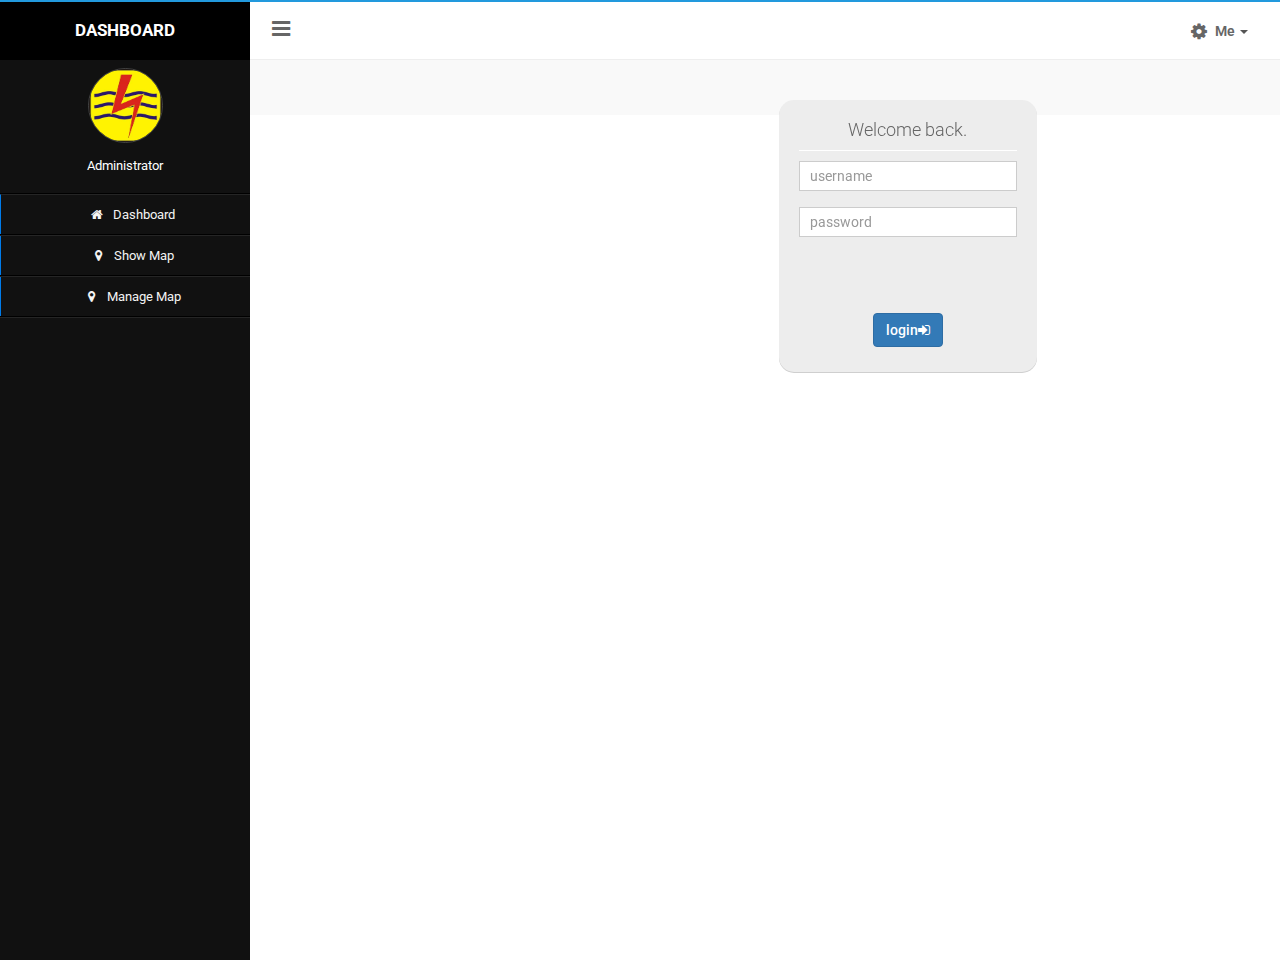
==== commit 1b9dd240: "set security" ====
--- a/src/main/resources/static/index.html
+++ b/src/main/resources/static/index.html
@@ -99,8 +99,13 @@
 <script type="text/javascript" src="assets/js/backend/main.js"></script>
 
 <script type="text/javascript" src="assets/js/app/app.js"></script>
+
+<script type="text/javascript" src="assets/js/app/service/auth-Interceptor-service.js"></script>
+<script type="text/javascript" src="assets/js/app/service/auth-service.js"></script>
+
 <script type="text/javascript" src="assets/js/app/controller/login-controller.js"></script>
 <script type="text/javascript" src="assets/js/app/controller/dashboard-controller.js"></script>
 <script type="text/javascript" src="assets/js/app/controller/show-map-controller.js"></script>
 <script type="text/javascript" src="assets/js/app/controller/manage-map-controller.js"></script>
+
 </html>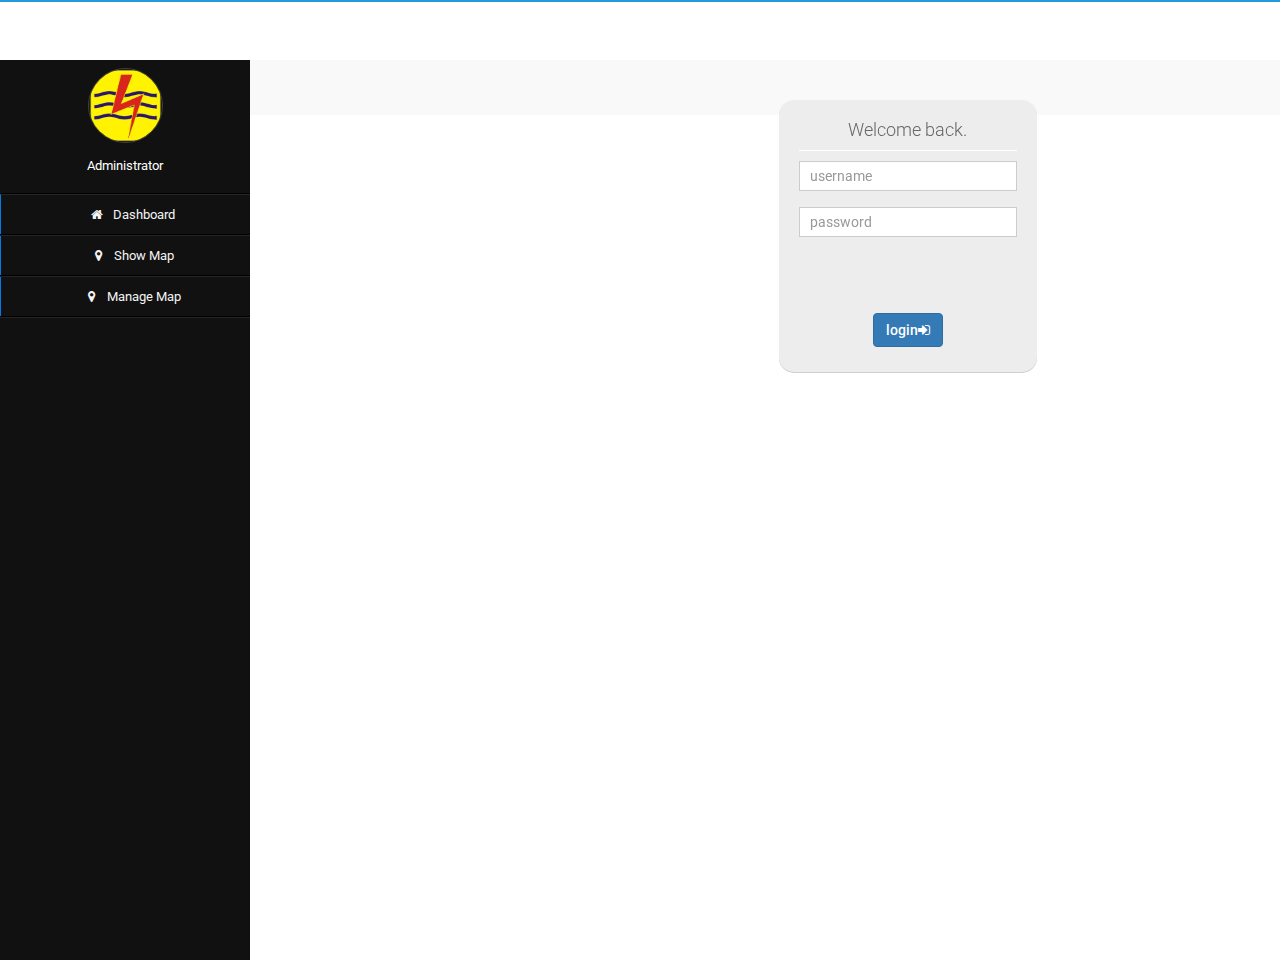
==== commit 15550ae4: "perbaikan security" ====
--- a/src/main/resources/static/index.html
+++ b/src/main/resources/static/index.html
@@ -12,8 +12,8 @@
     <link rel="stylesheet" type="text/css" href="assets/css/backend/jquery.gritter.css"/>
 </head>
 <body class="skin-dark" ng-app="myApp">
-
-<header class="header" id="#head-nav-backend">
+{{is_logged_in}}
+<header ng-if="is_logged_in == 0" class="header" id="#head-nav-backend">
   <span href="index.html" class="logo">
     <big>DASHBOARD</big>
   </span>
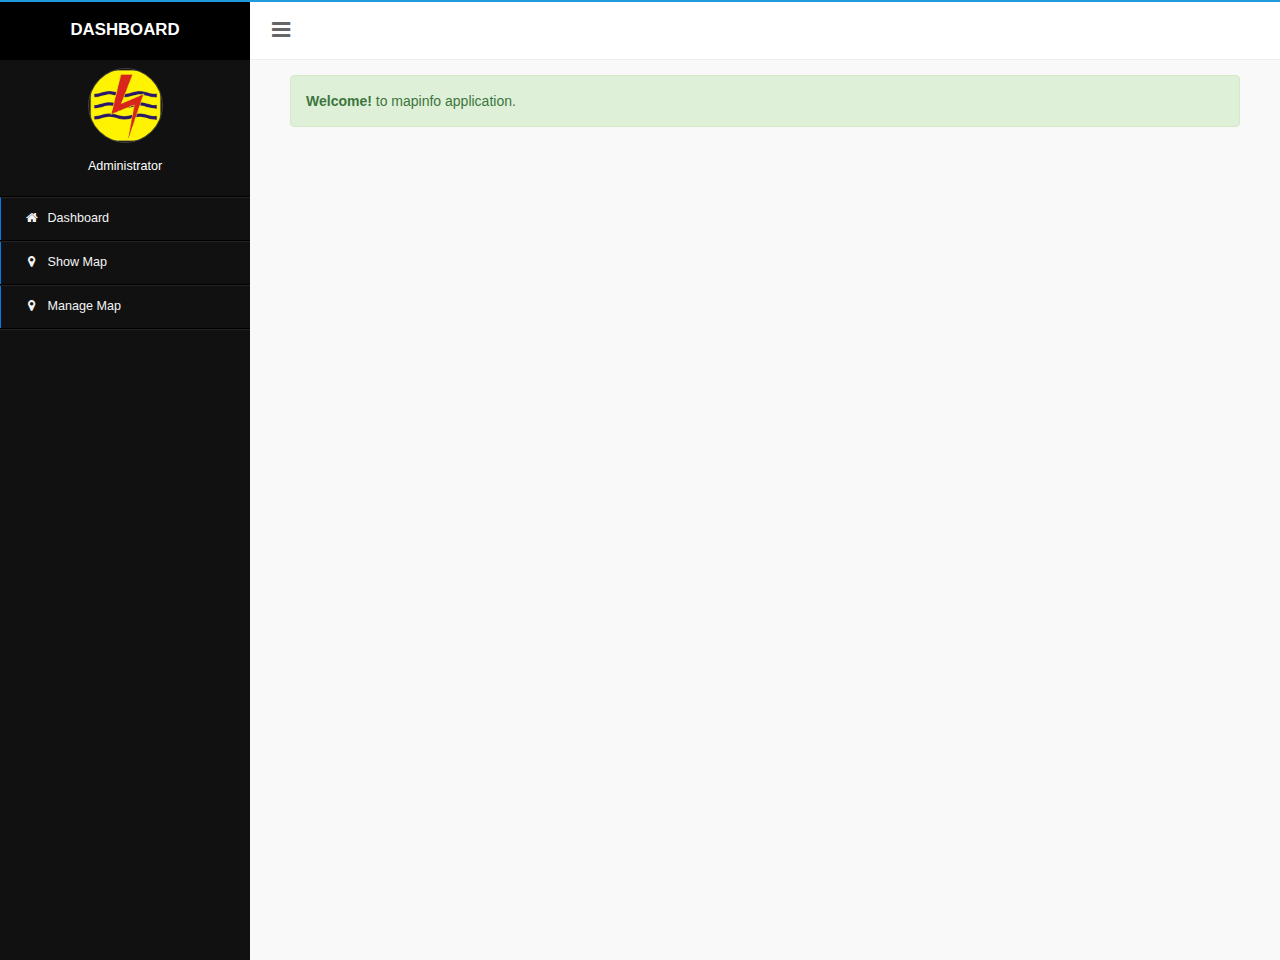
==== commit deb38a66: "add static view" ====
--- a/src/main/resources/static/index.html
+++ b/src/main/resources/static/index.html
@@ -12,8 +12,7 @@
     <link rel="stylesheet" type="text/css" href="assets/css/backend/jquery.gritter.css"/>
 </head>
 <body class="skin-dark" ng-app="myApp">
-{{is_logged_in}}
-<header ng-if="is_logged_in == 0" class="header" id="#head-nav-backend">
+<header ng-if="isLoggedIn !=''" class="header" id="#head-nav-backend">
   <span href="index.html" class="logo">
     <big>DASHBOARD</big>
   </span>
@@ -22,25 +21,25 @@
             <span class="sr-only">Toggle navigation</span>
             <span class="fa fa-bars fa-lg"></span>
         </a>
-        <div class="navbar-right">
-            <ul class="nav navbar-nav">
-                <li class="dropdown profile-menu">
-                    <a href="#" class="dropdown-toggle" data-toggle="dropdown">
-                        <i class="fa fa-cog fa-lg"></i>
-                        <span class="username">Me</span>
-                        <i class="caret"></i>
-                    </a>
-                    <ul class="dropdown-menu box profile">
-                        <li>
-                            <div class="up-arrow"></div>
-                        </li>
-                        <li>
-                            <a href="logout"><i class="fa fa-power-off"></i>Log Out</a>
-                        </li>
-                    </ul>
-                </li>
-            </ul>
-        </div>
+        <!--<div class="navbar-right">-->
+            <!--<ul class="nav navbar-nav">-->
+                <!--<li class="dropdown profile-menu">-->
+                    <!--<a href="javascript;" class="dropdown-toggle" data-toggle="dropdown">-->
+                        <!--<i class="fa fa-cog fa-lg"></i>-->
+                        <!--<span class="username">Me</span>-->
+                        <!--<i class="caret"></i>-->
+                    <!--</a>-->
+                    <!--<ul class="dropdown-menu box profile">-->
+                        <!--<li>-->
+                            <!--<div class="up-arrow"></div>-->
+                        <!--</li>-->
+                        <!--<li>-->
+                            <!--<a href="javascript:void(0);" ng-click="logout();"><i class="fa fa-power-off"></i>Log Out</a>-->
+                        <!--</li>-->
+                    <!--</ul>-->
+                <!--</li>-->
+            <!--</ul>-->
+        <!--</div>-->
     </nav>
 </header>
 <div class="wrapper row-offcanvas row-offcanvas-left">
@@ -87,6 +86,7 @@
 <script type="text/javascript" src="assets/js/bootstrap.js"></script>
 <script type="text/javascript" src="assets/js/angular.min.js"></script>
 <script type="text/javascript" src="assets/js/angular-route.min.js"></script>
+<script type="text/javascript" src="assets/js/angular-cookies.js"></script>
 <script type="text/javascript" src="assets/js/leaflet.js"></script>
 <script type="text/javascript" src="assets/js/angular-leaflet-directive.min.js"></script>
 <script type="text/javascript" src="assets/js/dirPagination.js"></script>
@@ -96,13 +96,11 @@
 <script type="text/javascript" src="assets/js/backend/jquery.blockUI.min.js"></script>
 <script type="text/javascript" src="assets/js/backend/jquery.gritter.min.js"></script>
 <script type="text/javascript" src="assets/js/backend/jquery.sparkline.min.js"></script>
+<script type="text/javascript" src="assets/js/js.cookie.js"></script>
 <script type="text/javascript" src="assets/js/backend/main.js"></script>
+<script type="text/javascript" src="assets/js/custom.js"></script>
 
 <script type="text/javascript" src="assets/js/app/app.js"></script>
-
-<script type="text/javascript" src="assets/js/app/service/auth-Interceptor-service.js"></script>
-<script type="text/javascript" src="assets/js/app/service/auth-service.js"></script>
-
 <script type="text/javascript" src="assets/js/app/controller/login-controller.js"></script>
 <script type="text/javascript" src="assets/js/app/controller/dashboard-controller.js"></script>
 <script type="text/javascript" src="assets/js/app/controller/show-map-controller.js"></script>
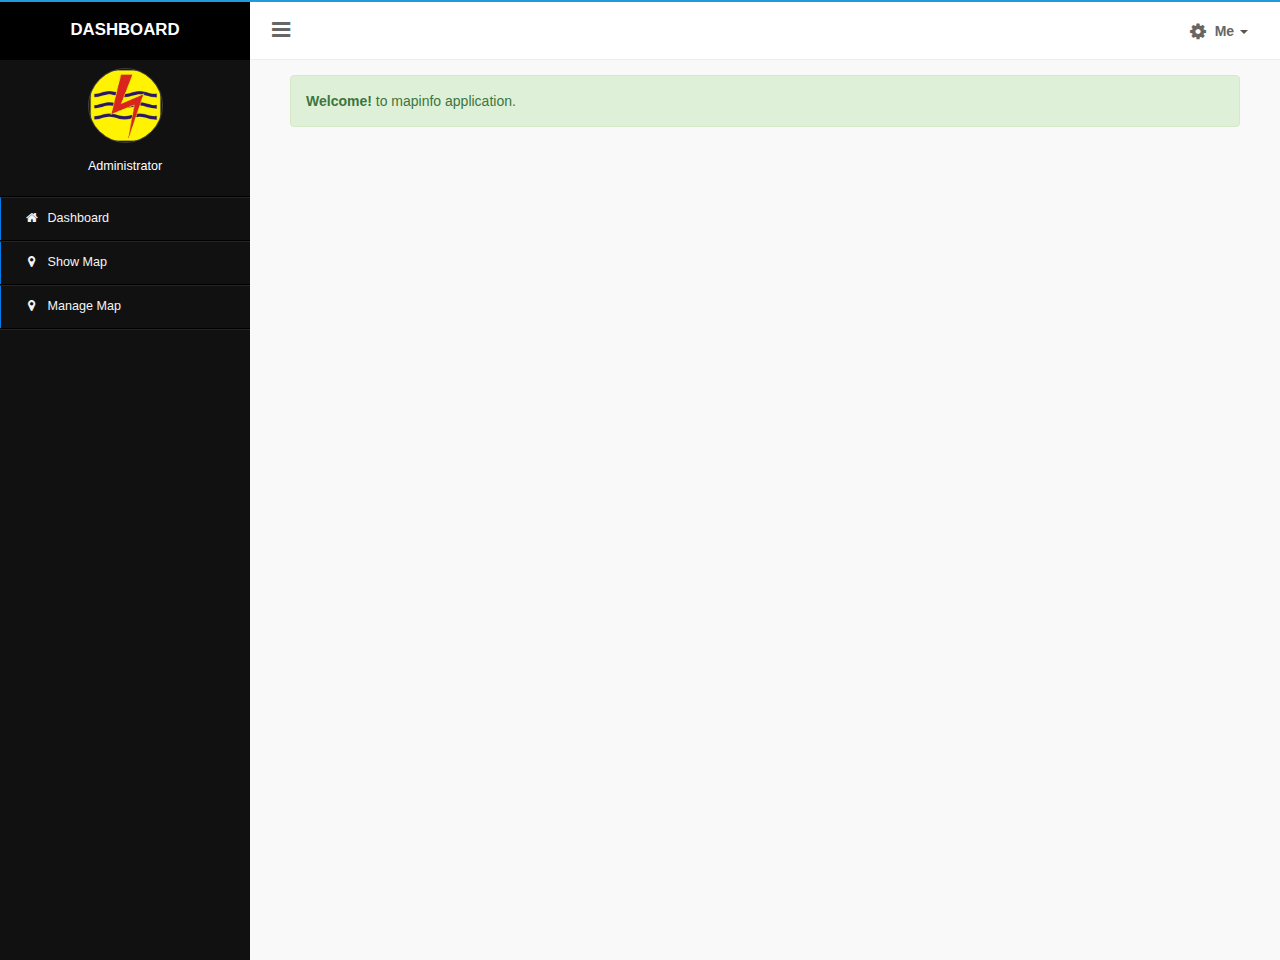
==== commit ff0642ec: "done" ====
--- a/src/main/resources/static/index.html
+++ b/src/main/resources/static/index.html
@@ -12,7 +12,8 @@
     <link rel="stylesheet" type="text/css" href="assets/css/backend/jquery.gritter.css"/>
 </head>
 <body class="skin-dark" ng-app="myApp">
-<header ng-if="isLoggedIn !=''" class="header" id="#head-nav-backend">
+<!--<header ng-if="isLoggendIn == 1 " class="header" id="#head-nav-backend">-->
+<header class="header" id="#head-nav-backend">
   <span href="index.html" class="logo">
     <big>DASHBOARD</big>
   </span>
@@ -21,25 +22,25 @@
             <span class="sr-only">Toggle navigation</span>
             <span class="fa fa-bars fa-lg"></span>
         </a>
-        <!--<div class="navbar-right">-->
-            <!--<ul class="nav navbar-nav">-->
-                <!--<li class="dropdown profile-menu">-->
-                    <!--<a href="javascript;" class="dropdown-toggle" data-toggle="dropdown">-->
-                        <!--<i class="fa fa-cog fa-lg"></i>-->
-                        <!--<span class="username">Me</span>-->
-                        <!--<i class="caret"></i>-->
-                    <!--</a>-->
-                    <!--<ul class="dropdown-menu box profile">-->
-                        <!--<li>-->
-                            <!--<div class="up-arrow"></div>-->
-                        <!--</li>-->
-                        <!--<li>-->
-                            <!--<a href="javascript:void(0);" ng-click="logout();"><i class="fa fa-power-off"></i>Log Out</a>-->
-                        <!--</li>-->
-                    <!--</ul>-->
-                <!--</li>-->
-            <!--</ul>-->
-        <!--</div>-->
+        <div class="navbar-right">
+            <ul class="nav navbar-nav">
+                <li class="dropdown profile-menu">
+                    <a href="javascript;" class="dropdown-toggle" data-toggle="dropdown">
+                        <i class="fa fa-cog fa-lg"></i>
+                        <span class="username">Me</span>
+                        <i class="caret"></i>
+                    </a>
+                    <ul class="dropdown-menu box profile">
+                        <li>
+                            <div class="up-arrow"></div>
+                        </li>
+                        <li>
+                            <a href="javascript:void(0);" ng-click="logout();"><i class="fa fa-power-off"></i>Log Out</a>
+                        </li>
+                    </ul>
+                </li>
+            </ul>
+        </div>
     </nav>
 </header>
 <div class="wrapper row-offcanvas row-offcanvas-left">
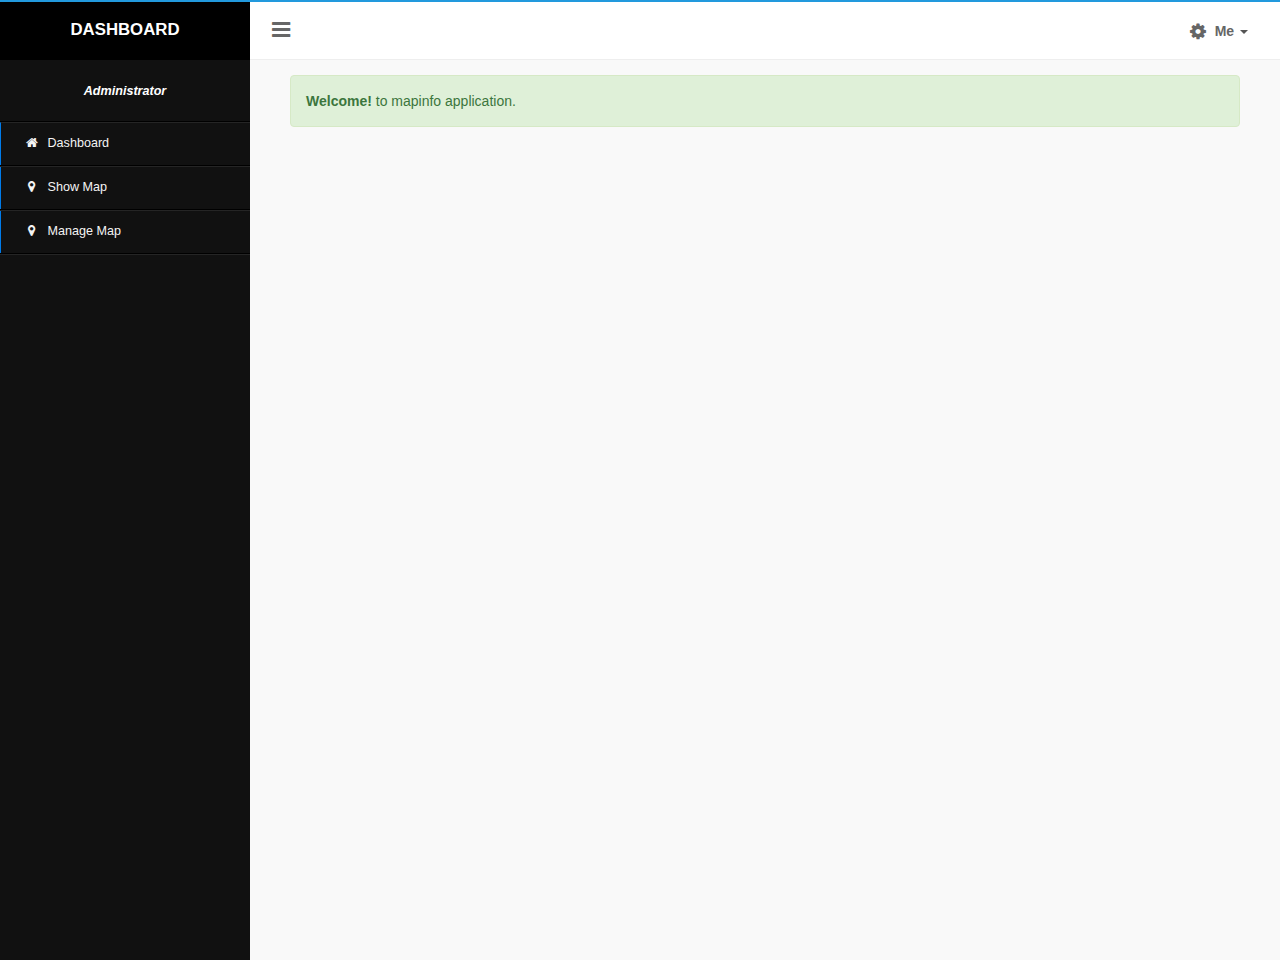
==== commit e1823661: "remove logo" ====
--- a/src/main/resources/static/index.html
+++ b/src/main/resources/static/index.html
@@ -47,11 +47,11 @@
     <aside class="left-side sidebar-offcanvas">
         <section class="sidebar">
             <div class="user-panel">
-                <div class="image" align="center">
-                    <img src="assets/images/logopln.jpg" class="img-circle" alt="User Image" style="height:75px;width:75px;">
-                </div>
+                <!--<div class="image" align="center">-->
+                    <!--<img src="assets/images/logopln.jpg" class="img-circle" alt="User Image" style="height:75px;width:75px;">-->
+                <!--</div>-->
                 <div align="center" style="margin-top:15px;color: white;">
-                    <span>Administrator</span>
+                    <span><b><i>Administrator</i></b></span>
                 </div>
             </div>
             <ul class="sidebar-menu">
